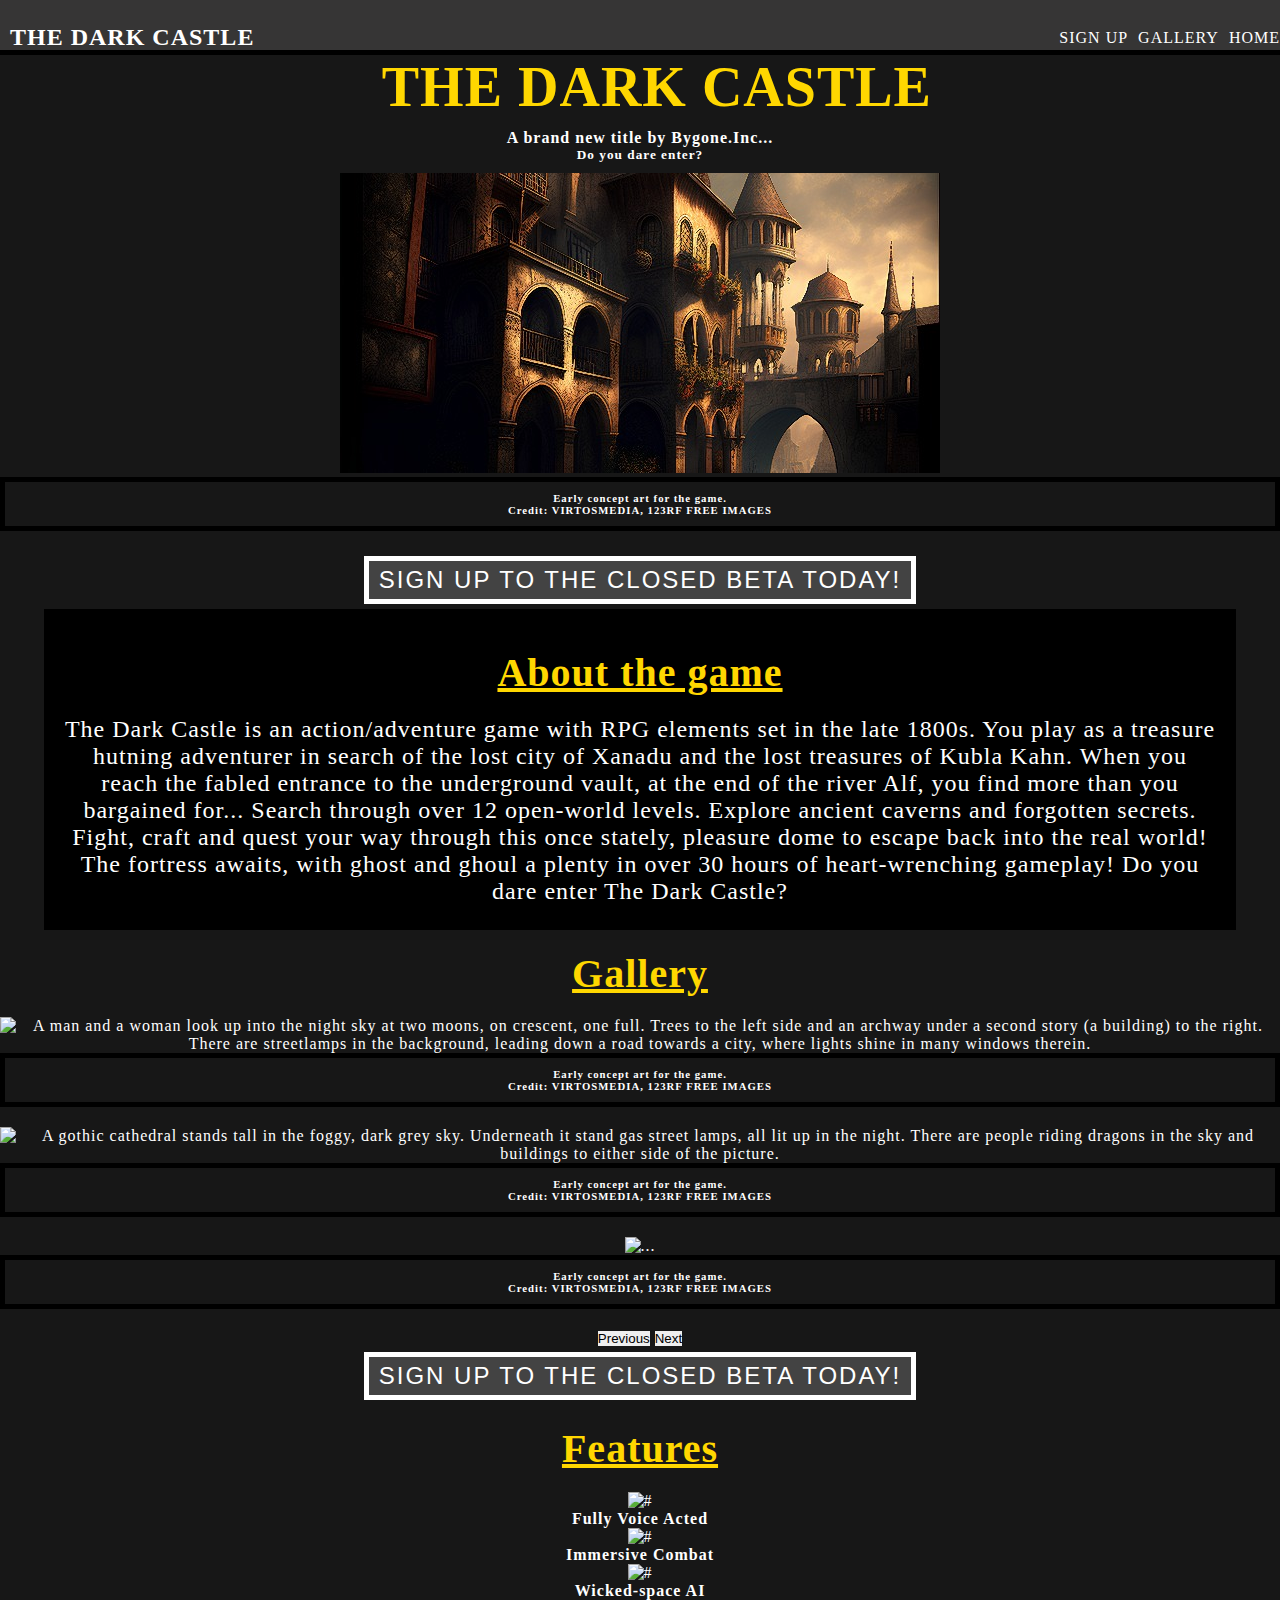
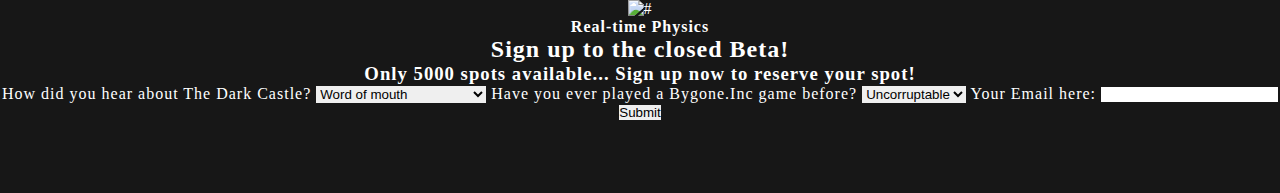
==== index.html @ 2b138596 "add alts to the images & reupload better images" ====
<!DOCTYPE html>
<html lang="en">
<head>
    <meta charset="UTF-8">
    <meta http-equiv="X-UA-Compatible" content="IE=edge">
    <meta name="viewport" content="width=device-width, initial-scale=1.0">
    <title>The Dark Castle</title>

<!-- put bootstrap, then font source and then stylesheet with own CSS links -->

    <link href="https://cdn.jsdelivr.net/npm/bootstrap@5.3.0-alpha1/dist/css/bootstrap.min.css" rel="stylesheet" integrity="sha384-GLhlTQ8iRABdZLl6O3oVMWSktQOp6b7In1Zl3/Jr59b6EGGoI1aFkw7cmDA6j6gD" crossorigin="anonymous">
    <link rel="stylesheet" href="assets/css/style.css">
</head>

<body>

<!-- HEADER -->

    <header>
        <a href="index.html">
            <h2 id="logo">The Dark Castle</h2>
        </a>
        <nav>
            <ul id="menu">
                <li><a href="index.html">Home</a></li>
                <li><a href="#">Gallery</a></li>
                <li><a href="#">Sign Up</a></li>
            </ul>
        </nav>
    </header>

<!-- TITLE -->

    <section>
        <div id="title-outer">
            <h1 id="title">The Dark Castle</h1>
            <h4>A brand new title by Bygone.Inc...</h4>
            <h5>Do you dare enter?</h5>
        </div>
    </section>

<!-- HERO IMAGE -->

    <section>
        <div>
            <img id="hero-image" src="assets/img/hero-image-mobile.jpg" alt="A Renaissance town, with street and bridge in photo, underneath a dark gray cloudy sky">
        </div>
        <div class="credit">
            <h6>Early concept art for the game.</h6>
            <h6>Credit: <a href='https://www.123rf.com/profile_virtosmedia'>virtosmedia</a>, <a href='https://www.123rf.com/free-images/'>123RF Free Images</a></h6>
        </div>

        <button class="sign-up">Sign up to the closed Beta today!</button>

    </section>

<!-- ABOUT -->

    <article>
        <div id="about">
            <h2 class="header">About the game</h2>
            <p>The Dark Castle is an action/adventure game with RPG elements set in the late 1800s. You play as a treasure hutning adventurer in search of the lost city of Xanadu and the lost treasures of Kubla Kahn. When you reach the fabled entrance to the underground vault, at the end of the river Alf, you find more than you bargained for... Search through over 12 open-world levels. Explore ancient caverns and forgotten secrets. Fight, craft and quest your way through this once stately, pleasure dome to escape back into the real world! The fortress awaits, with ghost and ghoul a plenty in over 30 hours of heart-wrenching gameplay! Do you dare enter The Dark Castle?</p>
        </div>
    </article>

<!-- GALLERY -->

    <section>
        <h2 class="header">Gallery</h2>
        <div id="gallery">
            <div id="carouselExample" class="carousel slide">
                <div class="carousel-inner">
                  <div class="carousel-item active">
                    <img src="assets/img/gallery-mobile-1.jpg" class="d-block w-100" alt="A man and a woman look up into the night sky at two moons, on crescent, one full. Trees to the left side and an archway under a second story (a building) to the right. There are streetlamps in the background, leading down a road towards a city, where lights shine in many windows therein.">
                    <div class="credit">
                        <h6>Early concept art for the game.</h6>
                        <h6>Credit: <a href='https://www.123rf.com/profile_virtosmedia' target="_blank">virtosmedia</a>, <a href='https://www.123rf.com/free-images/' target="_blank">123RF Free Images</a></h6>
                    </div>
                </div>
                  <div class="carousel-item">
                    <img src="assets/img/gallery-mobile-2.jpg" class="d-block w-100" alt="A gothic cathedral stands tall in the foggy, dark grey sky. Underneath it stand gas street lamps, all lit up in the night. There are people riding dragons in the sky and buildings to either side of the picture.">
                    <div class="credit">
                        <h6>Early concept art for the game.</h6>
                        <h6>Credit: <a href='https://www.123rf.com/profile_virtosmedia' target="_blank">virtosmedia</a>, <a href='https://www.123rf.com/free-images/' target="_blank">123RF Free Images</a></h6>
                    </div>
                </div>
                  <div class="carousel-item">
                    <img src="assets/img/gallery-mobile-3.jpg" class="d-block w-100" alt="...">
                    <div class="credit">
                        <h6>Early concept art for the game.</h6>
                        <h6>Credit: <a href='https://www.123rf.com/profile_virtosmedia' target="_blank">virtosmedia</a>, <a href='https://www.123rf.com/free-images/' target="_blank">123RF Free Images</a></h6>
                    </div>
                </div>
                </div>
                <button class="carousel-control-prev" type="button" data-bs-target="#carouselExample" data-bs-slide="prev">
                  <span class="carousel-control-prev-icon" aria-hidden="true"></span>
                  <span class="visually-hidden">Previous</span>
                </button>
                <button class="carousel-control-next" type="button" data-bs-target="#carouselExample" data-bs-slide="next">
                  <span class="carousel-control-next-icon" aria-hidden="true"></span>
                  <span class="visually-hidden">Next</span>
                </button>
            </div>
        </div>
        <button class="sign-up">Sign up to the closed Beta today!</button>
    </section>

<!-- FEATURES -->

    <section>
        <h2 class="header">Features</h2>
        <div>
            <img src="#" alt="#">
            <h4>Fully Voice Acted</h4>
        </div>
        <div>
            <img src="#" alt="#">
            <h4>Immersive Combat</h4>
        </div>
        <div>
            <img src="#" alt="#">
            <h4>Wicked-space AI</h4>
        </div>
        <div>
            <img src="#" alt="#">
            <h4>Real-time Physics</h4>
        </div>
    </section>

<!-- FORM -->

    <form action="#" method="POST">
        <h2>Sign up to the closed Beta!</h2>
        <h3>Only 5000 spots available... Sign up now to reserve your spot!</h3>
        <label for="how">How did you hear about The Dark Castle?</label>
        <select name="how" id="how">
            <option value="mouth">Word of mouth</option>
            <option value="email">Email</option>
            <option value="website">The Bygone.Inc website</option>
            <option value="online">An online advertisement</option>
            <option value="social">Social media</option>
            <option value="game">From a Bygone.Inc game</option>
            <option value="other">Other</option>
        </select>
        <label for="play">Have you ever played a Bygone.Inc game before?</label>
        <select name="play" id="play">
            <option value="uncorruptable">Uncorruptable</option>
            <option value="blue">Blue Knight</option>
            <option value="machine">Machine Soul</option>
            <option value="aftertouch">Aftertouch</option>
            <option value="no">No</option>
        </select>
        <label for="email">Your Email here:</label>
        <input id="email" name="email" type="email">
        <input type="submit" value="Submit">
    </form>
    
    <!-- FOOTER -->

    <footer>
        <ul>
            <li></li>
            <li></li>
            <li></li>
            <li></li>
        </ul>
    </footer>

    <script src="https://cdn.jsdelivr.net/npm/bootstrap@5.3.0-alpha1/dist/js/bootstrap.bundle.min.js" integrity="sha384-w76AqPfDkMBDXo30jS1Sgez6pr3x5MlQ1ZAGC+nuZB+EYdgRZgiwxhTBTkF7CXvN" crossorigin="anonymous"></script>
</body>
</html>
---- assets/css/style.css ----
/* import link to google fonts here */

/* WILDCARD */

* {
    margin: 0;
    padding: 0;
    border: 0;
}

/* BODY */

body {
    font-family: Georgia, 'Times New Roman', Times, serif;
    background-color: #171717;
    color: white;
    text-align: center;
    letter-spacing: 1px;
}

/* HEADER */

header {
    background-color: #363535;
    color: white;
    height: 50px;
    width: 100vw;
    padding-left: 10px;
    overflow: none;
}

#logo {
    text-transform: uppercase;
    float: left;
    text-decoration: none;
    color: white;
}

#menu {
    text-transform: uppercase;
    list-style-type: none;
}

#menu li {
    float: right;
    margin-right: 10px;
}

#menu a {
    text-decoration: none;
    color: inherit;
}

#logo, #menu {
    line-height: 75px;
}

#menu a:hover {
    font-size: 110%;
}

/* TITLE */

#title-outer {
    border-top: black 5px solid;
    width: 100%;
    text-size-adjust: 80%;
    padding-bottom: 10px;
}

#title {
    font-size: 350%;
    text-transform: uppercase;
    padding-bottom: 10px;
    color: gold;
}

/* HERO IMAGE */

#hero-image {
    background: url("assets/img/hero-image-mobile.jpg") no-repeat center center;
}

/* CREDIT */

.credit {
    border: black 5px solid;
    padding: 10px;
    margin-bottom: 20px;
}

.credit a {
    text-transform: uppercase;
    text-decoration: none;
    color: inherit;
    padding-bottom: 10px;
}

/* BUTTON */

.sign-up {
    background-color: rgba(137, 137, 137, 0.395);
    color: white;
    margin: 5px;
    padding: 5px 10px;
    font-size: 150%;
    text-transform: uppercase;
    border: 5px white solid;
    letter-spacing: 2px;
}

/* ABOUT */

.header {
    font-size: 250%;
    text-decoration: underline;
    text-decoration-color: gold;
    color: gold;
    margin: 20px;
}

#about {
    border-bottom: 5px black solid;
    width: 90%;
    padding: 20px;
    background-color: black;
    margin: 0 auto;
}

p {
    font-size: 150%;
}

/* GALLERY */

/* FEATURES */

/* RESPONSIVE */
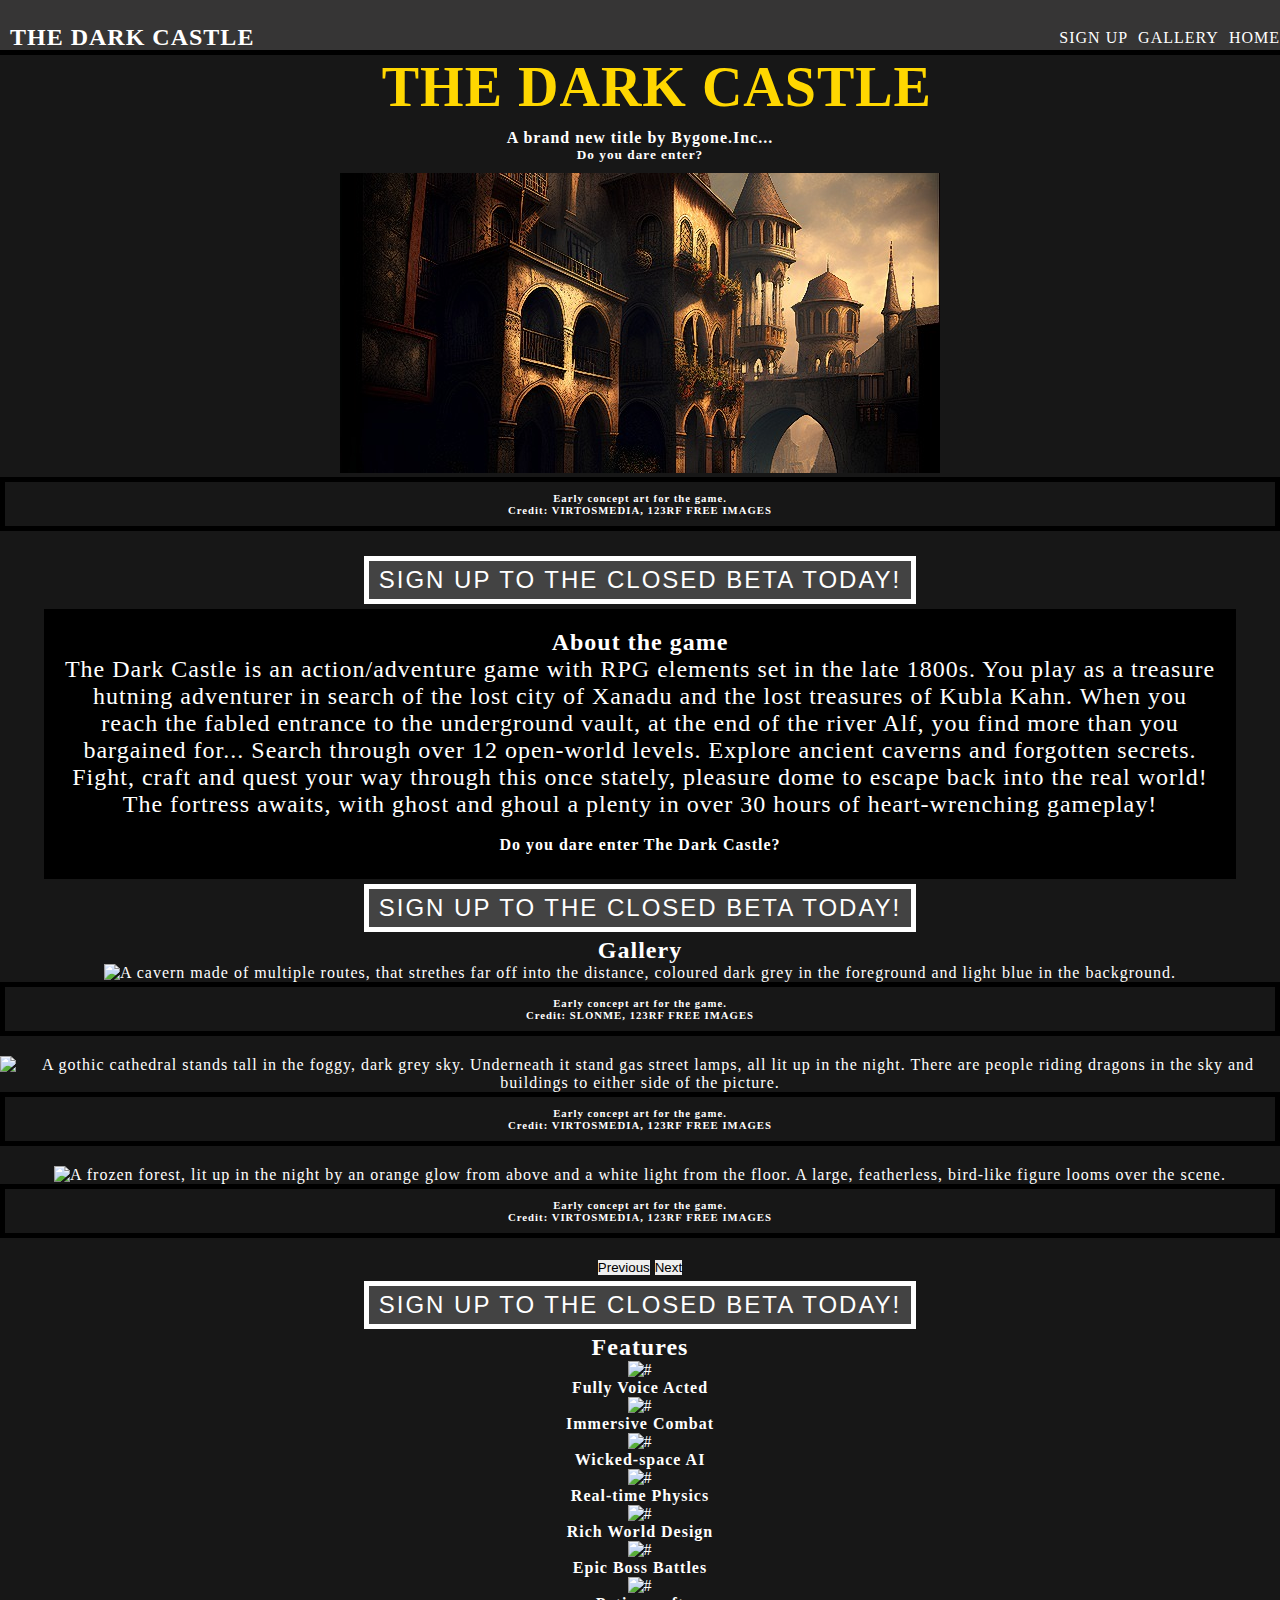
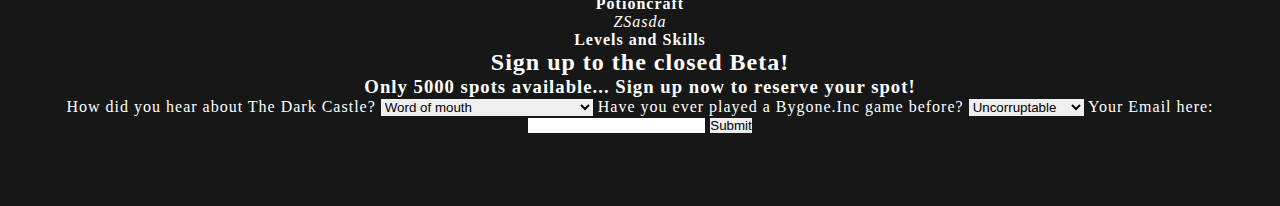
==== commit a3da201e: "add remaining features with appropriate labels" ====
--- a/index.html
+++ b/index.html
@@ -9,6 +9,7 @@
 <!-- put bootstrap, then font source and then stylesheet with own CSS links -->
 
     <link href="https://cdn.jsdelivr.net/npm/bootstrap@5.3.0-alpha1/dist/css/bootstrap.min.css" rel="stylesheet" integrity="sha384-GLhlTQ8iRABdZLl6O3oVMWSktQOp6b7In1Zl3/Jr59b6EGGoI1aFkw7cmDA6j6gD" crossorigin="anonymous">
+    <link rel="stylesheet" href="https://kit.fontawesome.com/eab67b8d83.css" crossorigin="anonymous">
     <link rel="stylesheet" href="assets/css/style.css">
 </head>
 
@@ -58,34 +59,37 @@
 
     <article>
         <div id="about">
-            <h2 class="header">About the game</h2>
-            <p>The Dark Castle is an action/adventure game with RPG elements set in the late 1800s. You play as a treasure hutning adventurer in search of the lost city of Xanadu and the lost treasures of Kubla Kahn. When you reach the fabled entrance to the underground vault, at the end of the river Alf, you find more than you bargained for... Search through over 12 open-world levels. Explore ancient caverns and forgotten secrets. Fight, craft and quest your way through this once stately, pleasure dome to escape back into the real world! The fortress awaits, with ghost and ghoul a plenty in over 30 hours of heart-wrenching gameplay! Do you dare enter The Dark Castle?</p>
+            <h2 class="heading">About the game</h2>
+            <p>The Dark Castle is an action/adventure game with RPG elements set in the late 1800s. You play as a treasure hutning adventurer in search of the lost city of Xanadu and the lost treasures of Kubla Kahn. When you reach the fabled entrance to the underground vault, at the end of the river Alf, you find more than you bargained for... Search through over 12 open-world levels. Explore ancient caverns and forgotten secrets. Fight, craft and quest your way through this once stately, pleasure dome to escape back into the real world! The fortress awaits, with ghost and ghoul a plenty in over 30 hours of heart-wrenching gameplay!
+                <hr><br><strong>Do you dare enter The Dark Castle?</strong></p>
         </div>
     </article>
+
+    <button class="sign-up">Sign up to the closed Beta today!</button>
 
 <!-- GALLERY -->
 
     <section>
-        <h2 class="header">Gallery</h2>
+        <h2 class="heading">Gallery</h2>
         <div id="gallery">
             <div id="carouselExample" class="carousel slide">
                 <div class="carousel-inner">
                   <div class="carousel-item active">
-                    <img src="assets/img/gallery-mobile-1.jpg" class="d-block w-100" alt="A man and a woman look up into the night sky at two moons, on crescent, one full. Trees to the left side and an archway under a second story (a building) to the right. There are streetlamps in the background, leading down a road towards a city, where lights shine in many windows therein.">
+                    <img src="assets/img/gallery-photo-1.jpg" class="d-block w-100" alt="A cavern made of multiple routes, that strethes far off into the distance, coloured dark grey in the foreground and light blue in the background.">
+                    <div class="credit">
+                        <h6>Early concept art for the game.</h6>
+                        <h6>Credit: <a href='https://www.123rf.com/profile_slonme' target="_blank">slonme</a>, <a href='https://www.123rf.com/free-images/' target="_blank">123RF Free Images</a></h6>
+                    </div>
+                </div>
+                  <div class="carousel-item">
+                    <img src="assets/img/gallery-photo-2.jpg" class="d-block w-100" alt="A gothic cathedral stands tall in the foggy, dark grey sky. Underneath it stand gas street lamps, all lit up in the night. There are people riding dragons in the sky and buildings to either side of the picture.">
                     <div class="credit">
                         <h6>Early concept art for the game.</h6>
                         <h6>Credit: <a href='https://www.123rf.com/profile_virtosmedia' target="_blank">virtosmedia</a>, <a href='https://www.123rf.com/free-images/' target="_blank">123RF Free Images</a></h6>
                     </div>
                 </div>
                   <div class="carousel-item">
-                    <img src="assets/img/gallery-mobile-2.jpg" class="d-block w-100" alt="A gothic cathedral stands tall in the foggy, dark grey sky. Underneath it stand gas street lamps, all lit up in the night. There are people riding dragons in the sky and buildings to either side of the picture.">
-                    <div class="credit">
-                        <h6>Early concept art for the game.</h6>
-                        <h6>Credit: <a href='https://www.123rf.com/profile_virtosmedia' target="_blank">virtosmedia</a>, <a href='https://www.123rf.com/free-images/' target="_blank">123RF Free Images</a></h6>
-                    </div>
-                </div>
-                  <div class="carousel-item">
-                    <img src="assets/img/gallery-mobile-3.jpg" class="d-block w-100" alt="...">
+                    <img src="assets/img/gallery-photo-3.jpg" class="d-block w-100" alt="A frozen forest, lit up in the night by an orange glow from above and a white light from the floor. A large, featherless, bird-like figure looms over the scene.">
                     <div class="credit">
                         <h6>Early concept art for the game.</h6>
                         <h6>Credit: <a href='https://www.123rf.com/profile_virtosmedia' target="_blank">virtosmedia</a>, <a href='https://www.123rf.com/free-images/' target="_blank">123RF Free Images</a></h6>
@@ -108,7 +112,7 @@
 <!-- FEATURES -->
 
     <section>
-        <h2 class="header">Features</h2>
+        <h2 class="heading">Features</h2>
         <div>
             <img src="#" alt="#">
             <h4>Fully Voice Acted</h4>
@@ -125,29 +129,47 @@
             <img src="#" alt="#">
             <h4>Real-time Physics</h4>
         </div>
+        <div>
+            <img src="#" alt="#">
+            <h4>Rich World Design</h4>
+        </div>
+        <div>
+            <img src="#" alt="#">
+            <h4>Epic Boss Battles</h4>
+        </div>
+        <div>
+            <img src="#" alt="#">
+            <h4>Potioncraft</h4>
+        </div>
+        <div>
+            <i class="fa-solid fa-bolt">ZSasda</i>
+            <h4>Levels and Skills</h4>
+        </div>
     </section>
 
 <!-- FORM -->
 
     <form action="#" method="POST">
-        <h2>Sign up to the closed Beta!</h2>
+        <h2 class="heading">Sign up to the closed Beta!</h2>
         <h3>Only 5000 spots available... Sign up now to reserve your spot!</h3>
         <label for="how">How did you hear about The Dark Castle?</label>
         <select name="how" id="how">
             <option value="mouth">Word of mouth</option>
-            <option value="email">Email</option>
+            <option value="email">Email blast</option>
             <option value="website">The Bygone.Inc website</option>
             <option value="online">An online advertisement</option>
             <option value="social">Social media</option>
             <option value="game">From a Bygone.Inc game</option>
+            <option value="tv">From a Television advertisement</option>
             <option value="other">Other</option>
         </select>
         <label for="play">Have you ever played a Bygone.Inc game before?</label>
         <select name="play" id="play">
             <option value="uncorruptable">Uncorruptable</option>
-            <option value="blue">Blue Knight</option>
+            <option value="blue">The Blue Knight</option>
             <option value="machine">Machine Soul</option>
             <option value="aftertouch">Aftertouch</option>
+            <option value="planesailer">Planesailer</option>
             <option value="no">No</option>
         </select>
         <label for="email">Your Email here:</label>
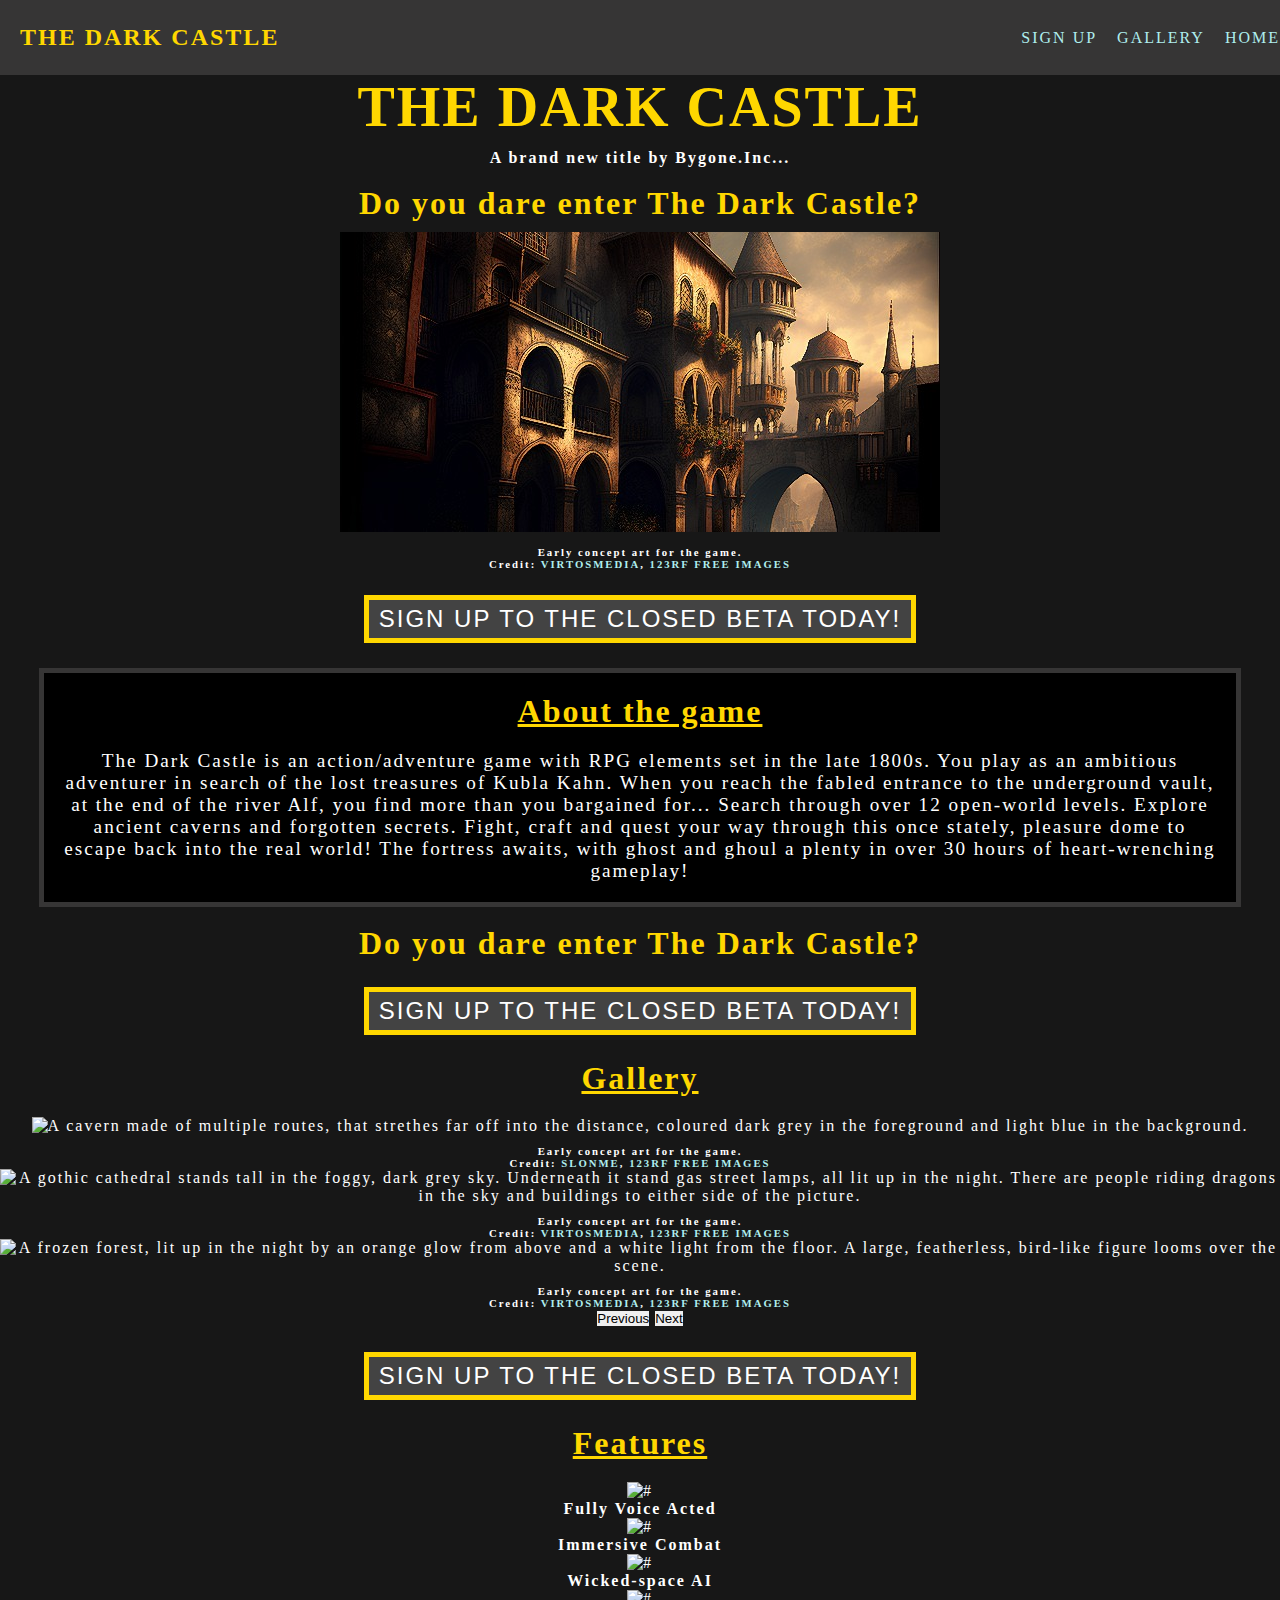
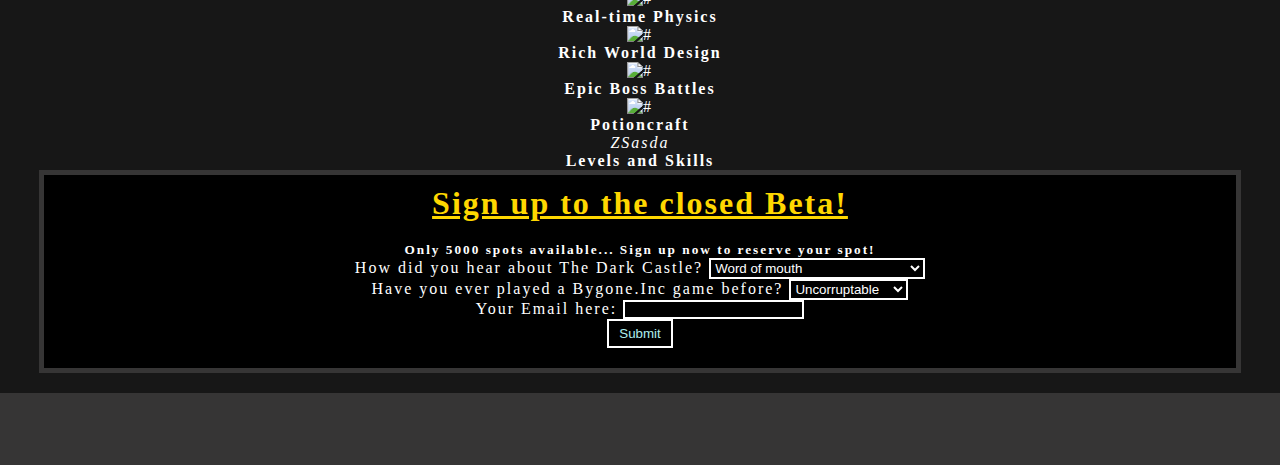
==== commit 8b58cdc3: "style form, restyle heading, rework all padding/margin" ====
--- a/index.html
+++ b/index.html
@@ -36,7 +36,7 @@
         <div id="title-outer">
             <h1 id="title">The Dark Castle</h1>
             <h4>A brand new title by Bygone.Inc...</h4>
-            <h5>Do you dare enter?</h5>
+            <br><strong>Do you dare enter The Dark Castle?</strong></p>
         </div>
     </section>
 
@@ -60,18 +60,19 @@
     <article>
         <div id="about">
             <h2 class="heading">About the game</h2>
-            <p>The Dark Castle is an action/adventure game with RPG elements set in the late 1800s. You play as a treasure hutning adventurer in search of the lost city of Xanadu and the lost treasures of Kubla Kahn. When you reach the fabled entrance to the underground vault, at the end of the river Alf, you find more than you bargained for... Search through over 12 open-world levels. Explore ancient caverns and forgotten secrets. Fight, craft and quest your way through this once stately, pleasure dome to escape back into the real world! The fortress awaits, with ghost and ghoul a plenty in over 30 hours of heart-wrenching gameplay!
-                <hr><br><strong>Do you dare enter The Dark Castle?</strong></p>
+            <p>The Dark Castle is an action/adventure game with RPG elements set in the late 1800s. You play as an ambitious adventurer in search of the lost treasures of Kubla Kahn. When you reach the fabled entrance to the underground vault, at the end of the river Alf, you find more than you bargained for... Search through over 12 open-world levels. Explore ancient caverns and forgotten secrets. Fight, craft and quest your way through this once stately, pleasure dome to escape back into the real world! The fortress awaits, with ghost and ghoul a plenty in over 30 hours of heart-wrenching gameplay!
         </div>
+        <br><strong>Do you dare enter The Dark Castle?</strong></p>
+
     </article>
 
     <button class="sign-up">Sign up to the closed Beta today!</button>
 
 <!-- GALLERY -->
 
-    <section>
+    <section id="gallery">
         <h2 class="heading">Gallery</h2>
-        <div id="gallery">
+        <div >
             <div id="carouselExample" class="carousel slide">
                 <div class="carousel-inner">
                   <div class="carousel-item active">
@@ -149,11 +150,11 @@
 
 <!-- FORM -->
 
-    <form action="#" method="POST">
+    <form action="#" method="POST" class="form-outer">
         <h2 class="heading">Sign up to the closed Beta!</h2>
-        <h3>Only 5000 spots available... Sign up now to reserve your spot!</h3>
+        <h5>Only 5000 spots available... Sign up now to reserve your spot!</h5>
         <label for="how">How did you hear about The Dark Castle?</label>
-        <select name="how" id="how">
+        <select name="how" id="how" class="box-style" required>
             <option value="mouth">Word of mouth</option>
             <option value="email">Email blast</option>
             <option value="website">The Bygone.Inc website</option>
@@ -163,8 +164,9 @@
             <option value="tv">From a Television advertisement</option>
             <option value="other">Other</option>
         </select>
+        <br>
         <label for="play">Have you ever played a Bygone.Inc game before?</label>
-        <select name="play" id="play">
+        <select name="play" id="play" class="box-style" required>
             <option value="uncorruptable">Uncorruptable</option>
             <option value="blue">The Blue Knight</option>
             <option value="machine">Machine Soul</option>
@@ -172,15 +174,17 @@
             <option value="planesailer">Planesailer</option>
             <option value="no">No</option>
         </select>
+        <br>
         <label for="email">Your Email here:</label>
-        <input id="email" name="email" type="email">
-        <input type="submit" value="Submit">
+        <input id="email" name="email" type="email" class="box-style" required>
+        <br>
+        <input type="submit" value="Submit" class="box-style" id="submit">
     </form>
     
     <!-- FOOTER -->
 
     <footer>
-        <ul>
+        <ul class="social-media">
             <li></li>
             <li></li>
             <li></li>
--- a/assets/css/style.css
+++ b/assets/css/style.css
@@ -15,17 +15,18 @@
     background-color: #171717;
     color: white;
     text-align: center;
-    letter-spacing: 1px;
+    letter-spacing: 2px;
+    margin: 0 auto;
 }
 
 /* HEADER */
 
 header {
     background-color: #363535;
-    color: white;
-    height: 50px;
+    color: gold;
+    height: 75px;
     width: 100vw;
-    padding-left: 10px;
+    padding-left: 20px;
     overflow: none;
 }
 
@@ -33,7 +34,7 @@
     text-transform: uppercase;
     float: left;
     text-decoration: none;
-    color: white;
+    color: gold;
 }
 
 #menu {
@@ -43,7 +44,9 @@
 
 #menu li {
     float: right;
-    margin-right: 10px;
+    margin-right: 20px;
+    color: paleturquoise;
+    display: inline;
 }
 
 #menu a {
@@ -62,10 +65,10 @@
 /* TITLE */
 
 #title-outer {
-    border-top: black 5px solid;
     width: 100%;
     text-size-adjust: 80%;
     padding-bottom: 10px;
+    clear: both;
 }
 
 #title {
@@ -78,21 +81,19 @@
 /* HERO IMAGE */
 
 #hero-image {
-    background: url("assets/img/hero-image-mobile.jpg") no-repeat center center;
+    background: url("#") no-repeat center center;
 }
 
 /* CREDIT */
 
 .credit {
-    border: black 5px solid;
-    padding: 10px;
-    margin-bottom: 20px;
+    margin-top: 10px;
 }
 
 .credit a {
     text-transform: uppercase;
     text-decoration: none;
-    color: inherit;
+    color: paleturquoise;
     padding-bottom: 10px;
 }
 
@@ -101,26 +102,26 @@
 .sign-up {
     background-color: rgba(137, 137, 137, 0.395);
     color: white;
-    margin: 5px;
+    margin: 25px;
     padding: 5px 10px;
     font-size: 150%;
     text-transform: uppercase;
-    border: 5px white solid;
+    border: 5px gold solid;
     letter-spacing: 2px;
 }
 
 /* ABOUT */
 
-.header {
-    font-size: 250%;
+.heading {
+    font-size: 200%;
     text-decoration: underline;
     text-decoration-color: gold;
     color: gold;
-    margin: 20px;
+    padding-bottom: 20px;
 }
 
 #about {
-    border-bottom: 5px black solid;
+    border: 5px #363535 solid;
     width: 90%;
     padding: 20px;
     background-color: black;
@@ -128,11 +129,67 @@
 }
 
 p {
-    font-size: 150%;
+    font-size: 120%;
 }
 
 /* GALLERY */
 
+strong {
+    font-size: 200%;
+    color: gold;
+}
+
 /* FEATURES */
 
-/* RESPONSIVE */+/* FORM */
+
+.form-outer {
+    border: 5px #363535 solid;
+    width: 90%;
+    padding: 10px 20px 20px 20px;
+    background-color: black;
+    margin: 0 auto;
+}
+
+.box-style {
+    background: transparent;
+    color: white;
+    border: 2px white solid;
+}
+
+.label {
+    padding: 10px;
+}
+
+#submit {
+    padding: 5px 10px;
+    color: paleturquoise;
+}
+
+/* FOOTER */
+
+footer {
+    background-color: #363535;
+    margin-top: 20px;
+}
+
+/* RESPONSIVE */
+
+@media screen and (max-width: 599px) {
+    header {
+        height: 75px;
+        margin-bottom: 50px;
+    }
+
+    #logo {
+        text-align: center;
+        padding: 0px;
+        margin: 0 auto;
+    }
+
+    #menu {
+        clear: both;
+        background-color: #363535;
+        text-align: center;
+    }
+}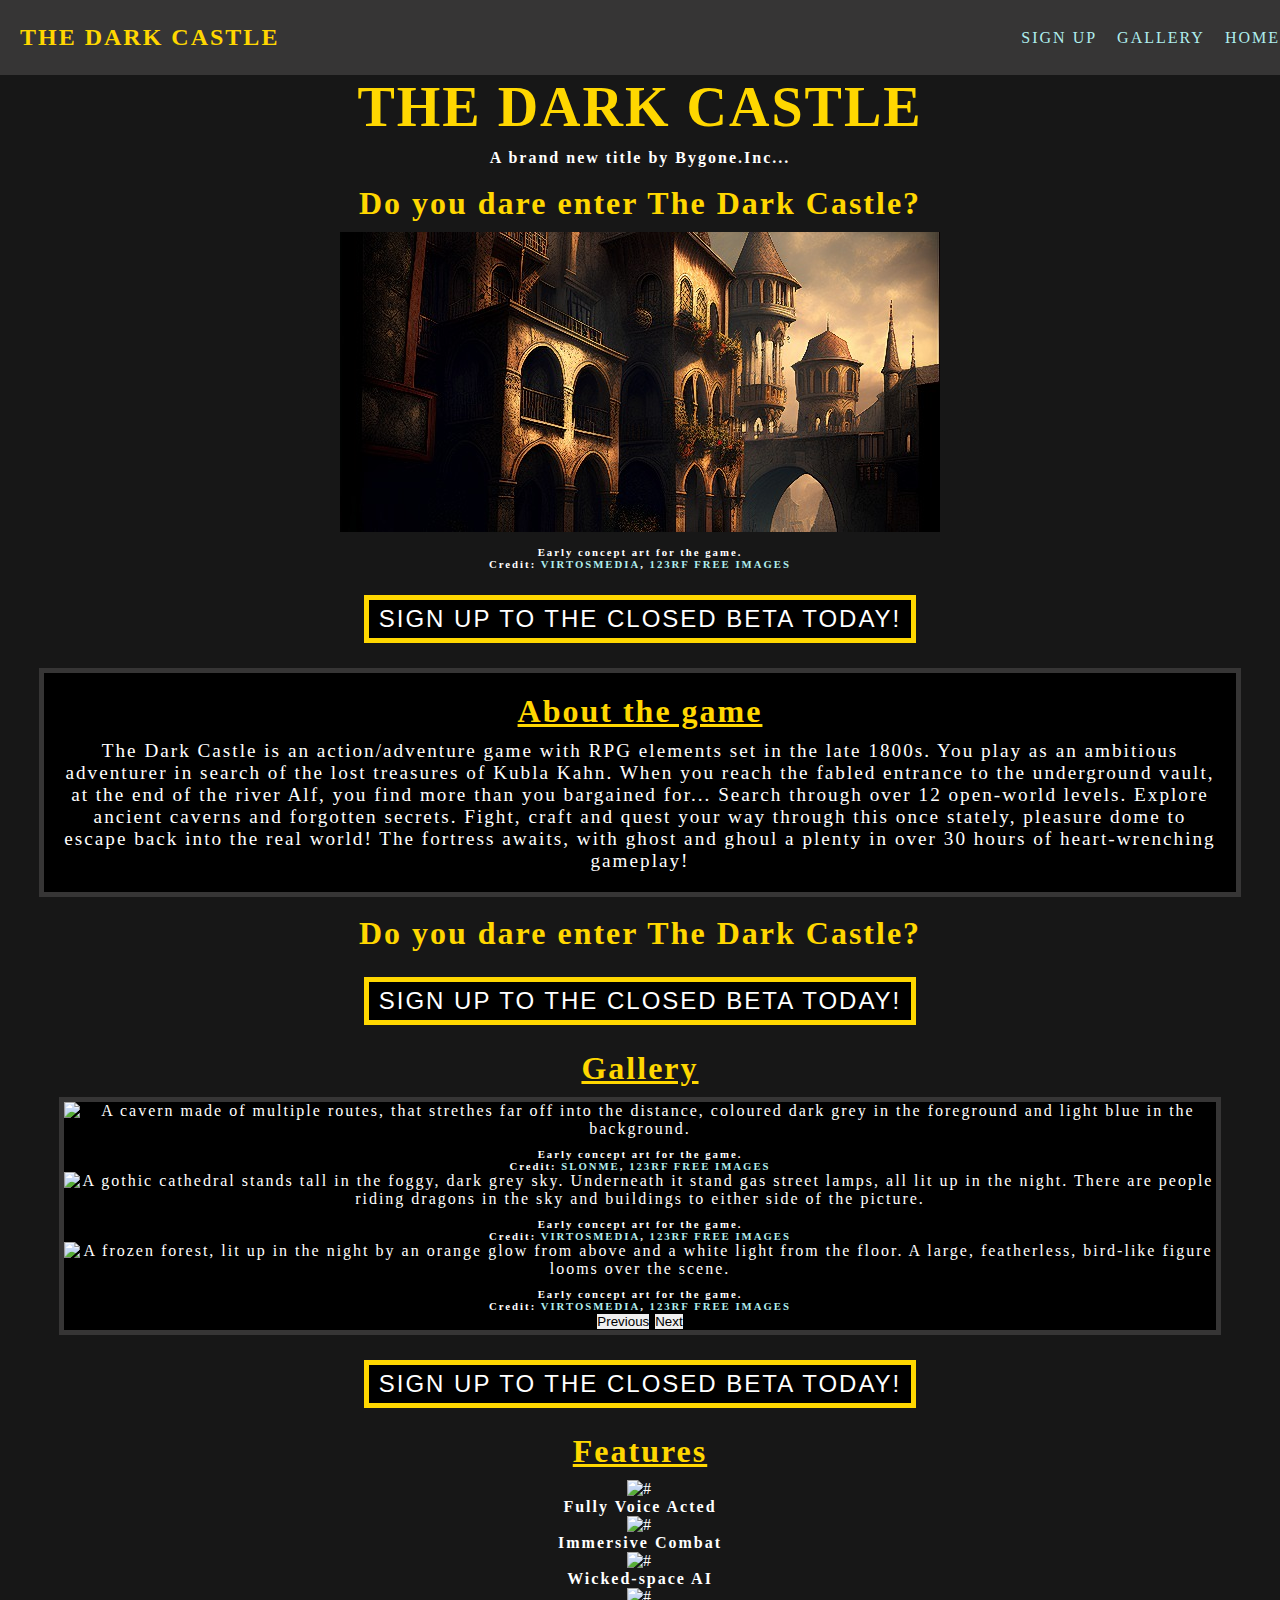
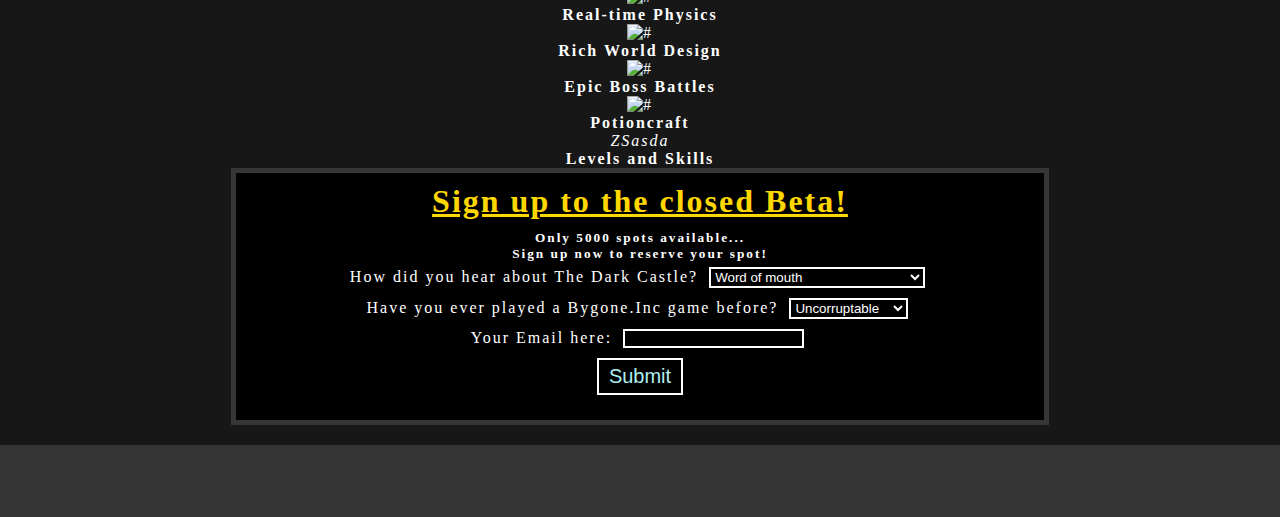
==== commit 4b0a9f52: "add responsive css to button, form & heading classes" ====
--- a/index.html
+++ b/index.html
@@ -70,9 +70,9 @@
 
 <!-- GALLERY -->
 
-    <section id="gallery">
+    <section>
         <h2 class="heading">Gallery</h2>
-        <div >
+        <div id="gallery">
             <div id="carouselExample" class="carousel slide">
                 <div class="carousel-inner">
                   <div class="carousel-item active">
@@ -152,7 +152,8 @@
 
     <form action="#" method="POST" class="form-outer">
         <h2 class="heading">Sign up to the closed Beta!</h2>
-        <h5>Only 5000 spots available... Sign up now to reserve your spot!</h5>
+        <h5>Only 5000 spots available...</h5>
+        <h5>Sign up now to reserve your spot!</h5>
         <label for="how">How did you hear about The Dark Castle?</label>
         <select name="how" id="how" class="box-style" required>
             <option value="mouth">Word of mouth</option>
--- a/assets/css/style.css
+++ b/assets/css/style.css
@@ -100,7 +100,7 @@
 /* BUTTON */
 
 .sign-up {
-    background-color: rgba(137, 137, 137, 0.395);
+    background-color: black;
     color: white;
     margin: 25px;
     padding: 5px 10px;
@@ -117,7 +117,7 @@
     text-decoration: underline;
     text-decoration-color: gold;
     color: gold;
-    padding-bottom: 20px;
+    padding-bottom: 10px;
 }
 
 #about {
@@ -134,6 +134,13 @@
 
 /* GALLERY */
 
+#gallery {
+    width: 90%;
+    border: 5px #363535 solid;
+    margin: 0 auto;
+    background-color: black;
+}
+
 strong {
     font-size: 200%;
     color: gold;
@@ -145,7 +152,7 @@
 
 .form-outer {
     border: 5px #363535 solid;
-    width: 90%;
+    width: 60%;
     padding: 10px 20px 20px 20px;
     background-color: black;
     margin: 0 auto;
@@ -155,6 +162,7 @@
     background: transparent;
     color: white;
     border: 2px white solid;
+    margin: 5px;
 }
 
 .label {
@@ -164,6 +172,7 @@
 #submit {
     padding: 5px 10px;
     color: paleturquoise;
+    font-size: 125%;
 }
 
 /* FOOTER */
@@ -192,4 +201,16 @@
         background-color: #363535;
         text-align: center;
     }
+
+    strong {
+        font-size: 150%;
+    }
+
+    .sign-up {
+        font-size: 125%;
+    }
+
+    .form-outer {
+        width: 90%;
+    }
 }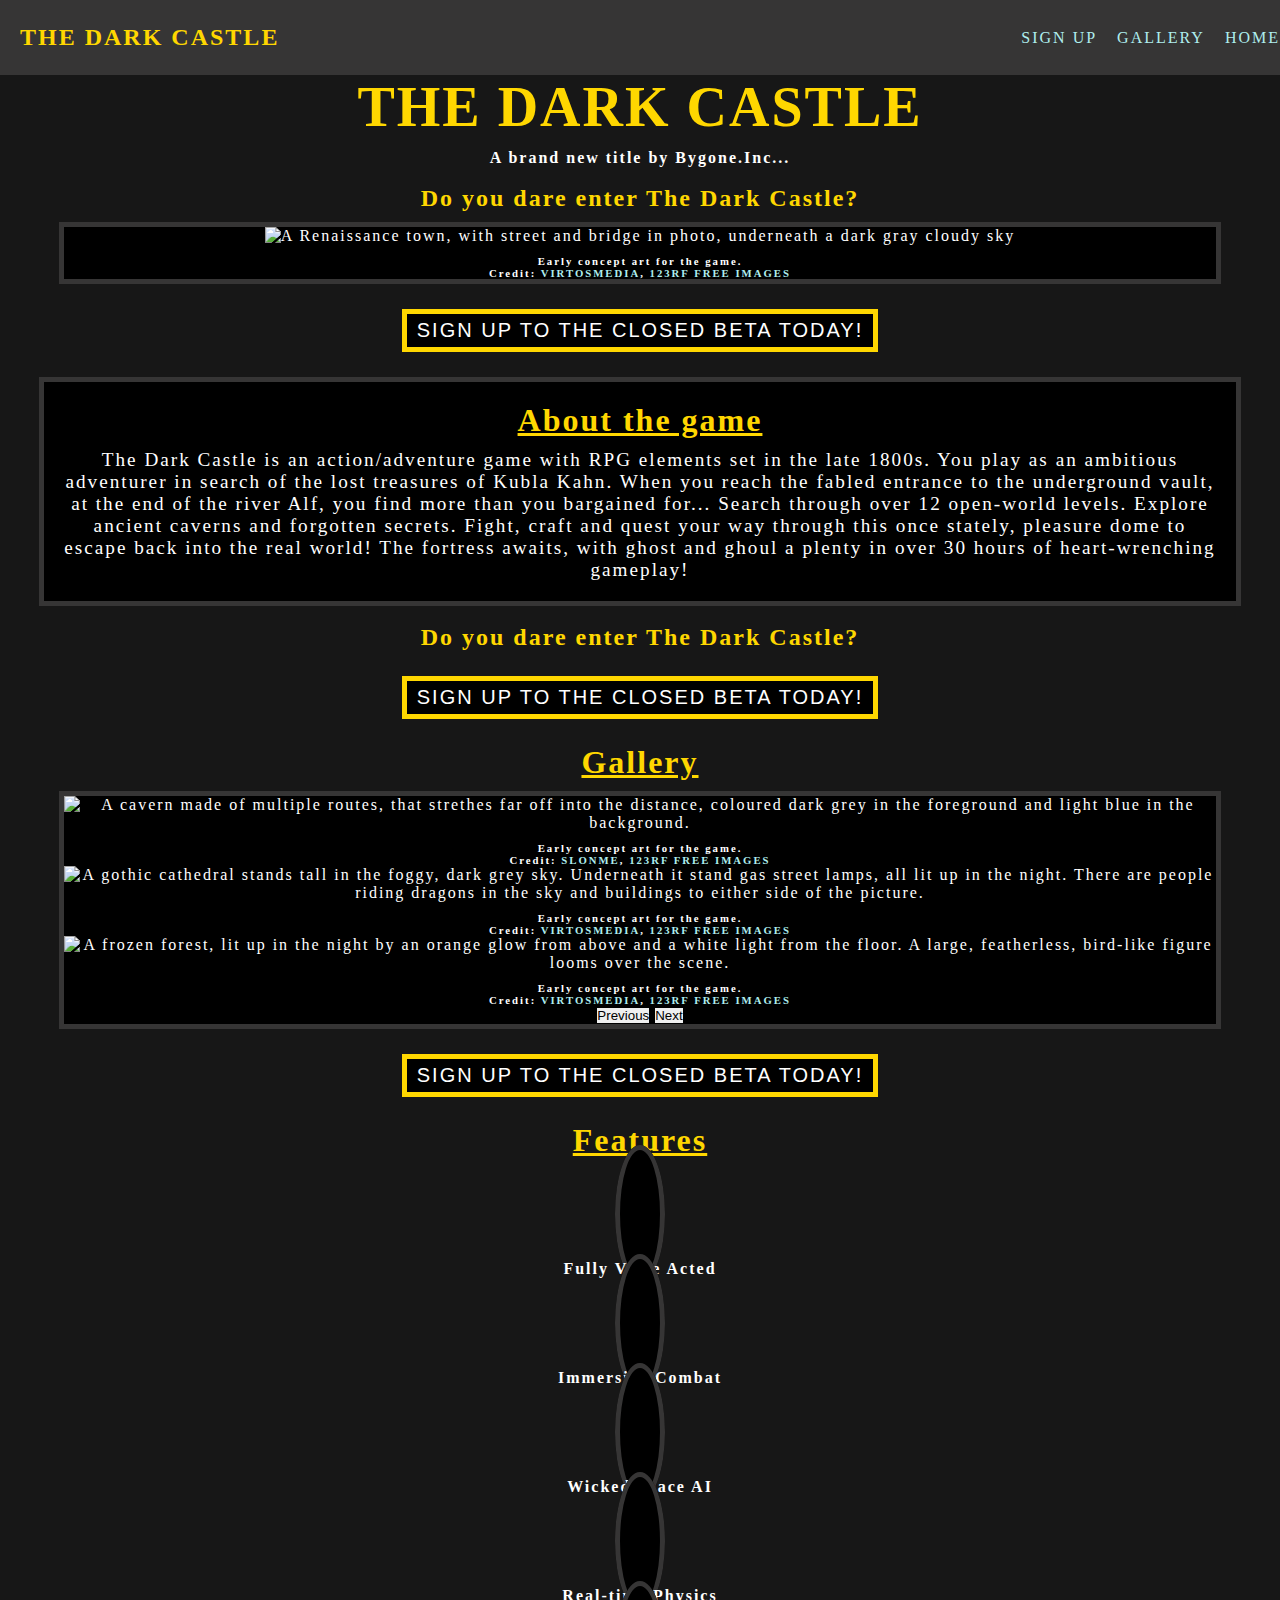
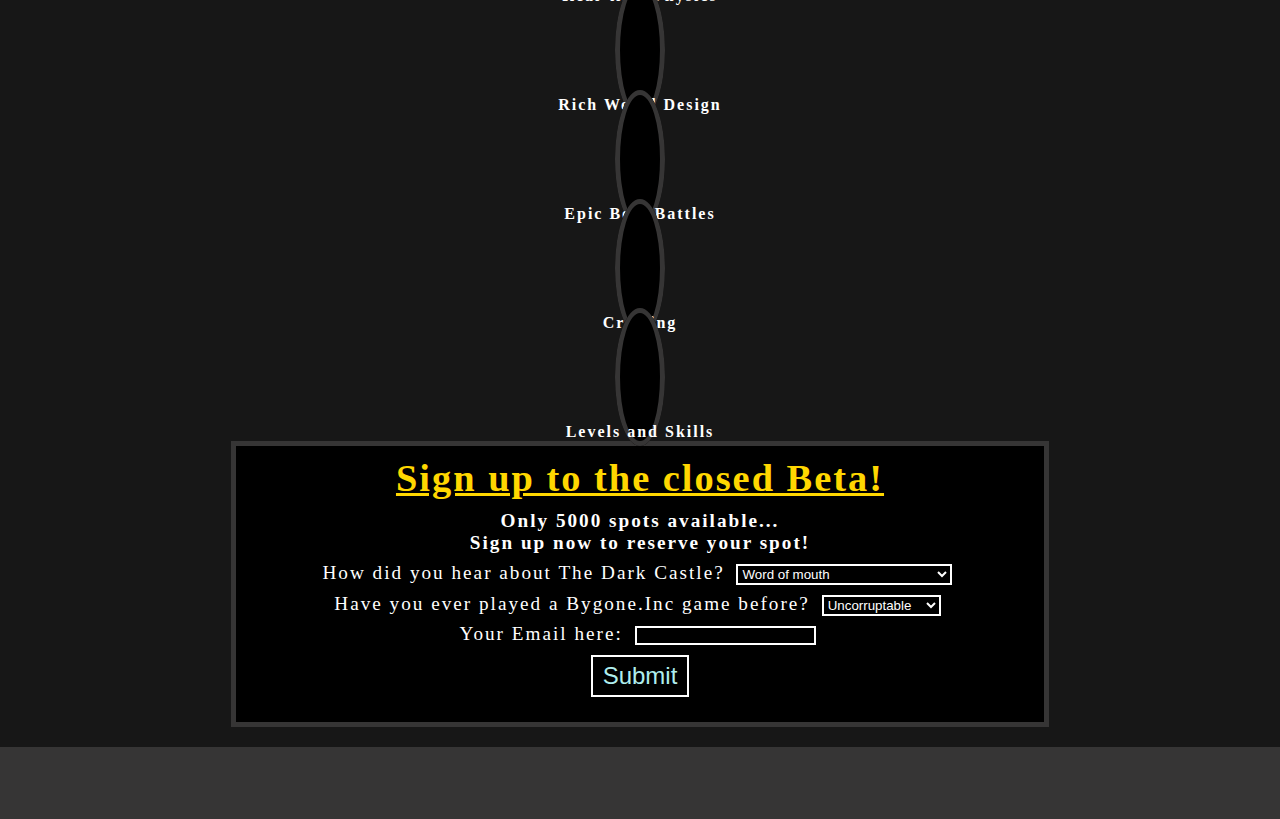
==== commit 7a3bb632: "feature feature icons and form" ====
--- a/index.html
+++ b/index.html
@@ -1,16 +1,15 @@
 <!DOCTYPE html>
 <html lang="en">
 <head>
+
     <meta charset="UTF-8">
     <meta http-equiv="X-UA-Compatible" content="IE=edge">
     <meta name="viewport" content="width=device-width, initial-scale=1.0">
     <title>The Dark Castle</title>
-
-<!-- put bootstrap, then font source and then stylesheet with own CSS links -->
-
     <link href="https://cdn.jsdelivr.net/npm/bootstrap@5.3.0-alpha1/dist/css/bootstrap.min.css" rel="stylesheet" integrity="sha384-GLhlTQ8iRABdZLl6O3oVMWSktQOp6b7In1Zl3/Jr59b6EGGoI1aFkw7cmDA6j6gD" crossorigin="anonymous">
     <link rel="stylesheet" href="https://kit.fontawesome.com/eab67b8d83.css" crossorigin="anonymous">
     <link rel="stylesheet" href="assets/css/style.css">
+
 </head>
 
 <body>
@@ -33,24 +32,26 @@
 <!-- TITLE -->
 
     <section>
+
         <div id="title-outer">
             <h1 id="title">The Dark Castle</h1>
             <h4>A brand new title by Bygone.Inc...</h4>
             <br><strong>Do you dare enter The Dark Castle?</strong></p>
         </div>
+
     </section>
 
 <!-- HERO IMAGE -->
 
     <section>
-        <div>
-            <img id="hero-image" src="assets/img/hero-image-mobile.jpg" alt="A Renaissance town, with street and bridge in photo, underneath a dark gray cloudy sky">
+
+        <div class="gallery" id="hero-image">
+                <img  src="assets/img/hero-image.jpg" alt="A Renaissance town, with street and bridge in photo, underneath a dark gray cloudy sky">
+            <div class="credit">
+                <h6>Early concept art for the game.</h6>
+                <h6>Credit: <a href='https://www.123rf.com/profile_virtosmedia'>virtosmedia</a>, <a href='https://www.123rf.com/free-images/'>123RF Free Images</a></h6>
+            </div>
         </div>
-        <div class="credit">
-            <h6>Early concept art for the game.</h6>
-            <h6>Credit: <a href='https://www.123rf.com/profile_virtosmedia'>virtosmedia</a>, <a href='https://www.123rf.com/free-images/'>123RF Free Images</a></h6>
-        </div>
-
         <button class="sign-up">Sign up to the closed Beta today!</button>
 
     </section>
@@ -58,6 +59,7 @@
 <!-- ABOUT -->
 
     <article>
+
         <div id="about">
             <h2 class="heading">About the game</h2>
             <p>The Dark Castle is an action/adventure game with RPG elements set in the late 1800s. You play as an ambitious adventurer in search of the lost treasures of Kubla Kahn. When you reach the fabled entrance to the underground vault, at the end of the river Alf, you find more than you bargained for... Search through over 12 open-world levels. Explore ancient caverns and forgotten secrets. Fight, craft and quest your way through this once stately, pleasure dome to escape back into the real world! The fortress awaits, with ghost and ghoul a plenty in over 30 hours of heart-wrenching gameplay!
@@ -71,8 +73,9 @@
 <!-- GALLERY -->
 
     <section>
+
         <h2 class="heading">Gallery</h2>
-        <div id="gallery">
+        <div class="gallery">
             <div id="carouselExample" class="carousel slide">
                 <div class="carousel-inner">
                   <div class="carousel-item active">
@@ -108,52 +111,47 @@
             </div>
         </div>
         <button class="sign-up">Sign up to the closed Beta today!</button>
+
     </section>
 
 <!-- FEATURES -->
 
     <section>
         <h2 class="heading">Features</h2>
-        <div>
-            <img src="#" alt="#">
-            <h4>Fully Voice Acted</h4>
-        </div>
-        <div>
-            <img src="#" alt="#">
-            <h4>Immersive Combat</h4>
-        </div>
-        <div>
-            <img src="#" alt="#">
-            <h4>Wicked-space AI</h4>
-        </div>
-        <div>
-            <img src="#" alt="#">
-            <h4>Real-time Physics</h4>
-        </div>
-        <div>
-            <img src="#" alt="#">
-            <h4>Rich World Design</h4>
-        </div>
-        <div>
-            <img src="#" alt="#">
-            <h4>Epic Boss Battles</h4>
-        </div>
-        <div>
-            <img src="#" alt="#">
-            <h4>Potioncraft</h4>
-        </div>
-        <div>
-            <i class="fa-solid fa-bolt">ZSasda</i>
-            <h4>Levels and Skills</h4>
-        </div>
+
+        <i class="fa-solid fa-face-laugh-wink"></i>
+        <h4 class="feature-heading">Fully Voice Acted</h4>
+
+        <i class="fa-solid fa-shield"></i>
+        <h4 class="feature-heading">Immersive Combat</h4>
+
+        <i class="fa-solid fa-robot"></i>
+        <h4 class="feature-heading">Wicked-space AI</h4>
+
+        <i class="fa-solid fa-person-falling"></i>
+        <h4 class="feature-heading">Real-time Physics</h4>
+
+        <i class="fa-solid fa-mountain-sun"></i>
+        <h4 class="feature-heading">Rich World Design</h4>
+
+        <i class="fa-solid fa-skull-crossbones"></i>
+        <h4 class="feature-heading">Epic Boss Battles</h4>
+
+        <i class="fa-solid fa-screwdriver-wrench"></i>
+        <h4 class="feature-heading">Crafting</h4>
+
+        <i class="fa-solid fa-medal"></i>
+        <h4 class="feature-heading">Levels and Skills</h4>
+
     </section>
 
 <!-- FORM -->
 
     <form action="#" method="POST" class="form-outer">
         <h2 class="heading">Sign up to the closed Beta!</h2>
-        <h5>Only 5000 spots available...</h5>
-        <h5>Sign up now to reserve your spot!</h5>
+        <h5 class="sub-heading">Only 5000 spots available... 
+        <br>Sign up now to reserve your spot!</h5>
+        <hr>
         <label for="how">How did you hear about The Dark Castle?</label>
         <select name="how" id="how" class="box-style" required>
             <option value="mouth">Word of mouth</option>
@@ -194,5 +192,6 @@
     </footer>
 
     <script src="https://cdn.jsdelivr.net/npm/bootstrap@5.3.0-alpha1/dist/js/bootstrap.bundle.min.js" integrity="sha384-w76AqPfDkMBDXo30jS1Sgez6pr3x5MlQ1ZAGC+nuZB+EYdgRZgiwxhTBTkF7CXvN" crossorigin="anonymous"></script>
+    <script src="https://kit.fontawesome.com/7af7c9d7ee.js" crossorigin="anonymous"></script>
 </body>
 </html>--- a/assets/css/style.css
+++ b/assets/css/style.css
@@ -17,6 +17,16 @@
     text-align: center;
     letter-spacing: 2px;
     margin: 0 auto;
+    max-width: 100%;
+}
+
+br {
+    height: 2px;
+}
+
+hr {
+    height: 5px;
+    color: white;
 }
 
 /* HEADER */
@@ -81,7 +91,7 @@
 /* HERO IMAGE */
 
 #hero-image {
-    background: url("#") no-repeat center center;
+    object-fit: scale-down;
 }
 
 /* CREDIT */
@@ -104,7 +114,7 @@
     color: white;
     margin: 25px;
     padding: 5px 10px;
-    font-size: 150%;
+    font-size: 125%;
     text-transform: uppercase;
     border: 5px gold solid;
     letter-spacing: 2px;
@@ -134,7 +144,7 @@
 
 /* GALLERY */
 
-#gallery {
+.gallery {
     width: 90%;
     border: 5px #363535 solid;
     margin: 0 auto;
@@ -142,20 +152,46 @@
 }
 
 strong {
-    font-size: 200%;
+    font-size: 150%;
     color: gold;
 }
 
 /* FEATURES */
 
+i {
+    border: 5px #363535 solid;
+    height: 125px;
+    width: 125px;
+    border-radius: 50%;
+    background-color: black;
+    padding: 20px;
+    margin: 0 auto;
+    font-size: 500%;
+    text-align: center;  
+}
+
+.feature-header {
+    clear: both;
+    font-size: 100%;
+    margin: 10px 0px 20px 0px;
+    padding: 20px;
+    border: 0px black solid;
+}
+
+
 /* FORM */
 
 .form-outer {
     border: 5px #363535 solid;
     width: 60%;
+    font-size: 120%;
     padding: 10px 20px 20px 20px;
     background-color: black;
     margin: 0 auto;
+}
+
+.sub-heading {
+    font-size: 100%;
 }
 
 .box-style {
@@ -185,9 +221,15 @@
 /* RESPONSIVE */
 
 @media screen and (max-width: 599px) {
+
+    body {
+        font-size: 75%;
+    }
+
     header {
         height: 75px;
         margin-bottom: 50px;
+
     }
 
     #logo {
@@ -202,6 +244,10 @@
         text-align: center;
     }
 
+    li {
+        font-size: 100%;
+    }
+
     strong {
         font-size: 150%;
     }
@@ -213,4 +259,8 @@
     .form-outer {
         width: 90%;
     }
+
+    .label {
+        padding: 20px;
+    }
 }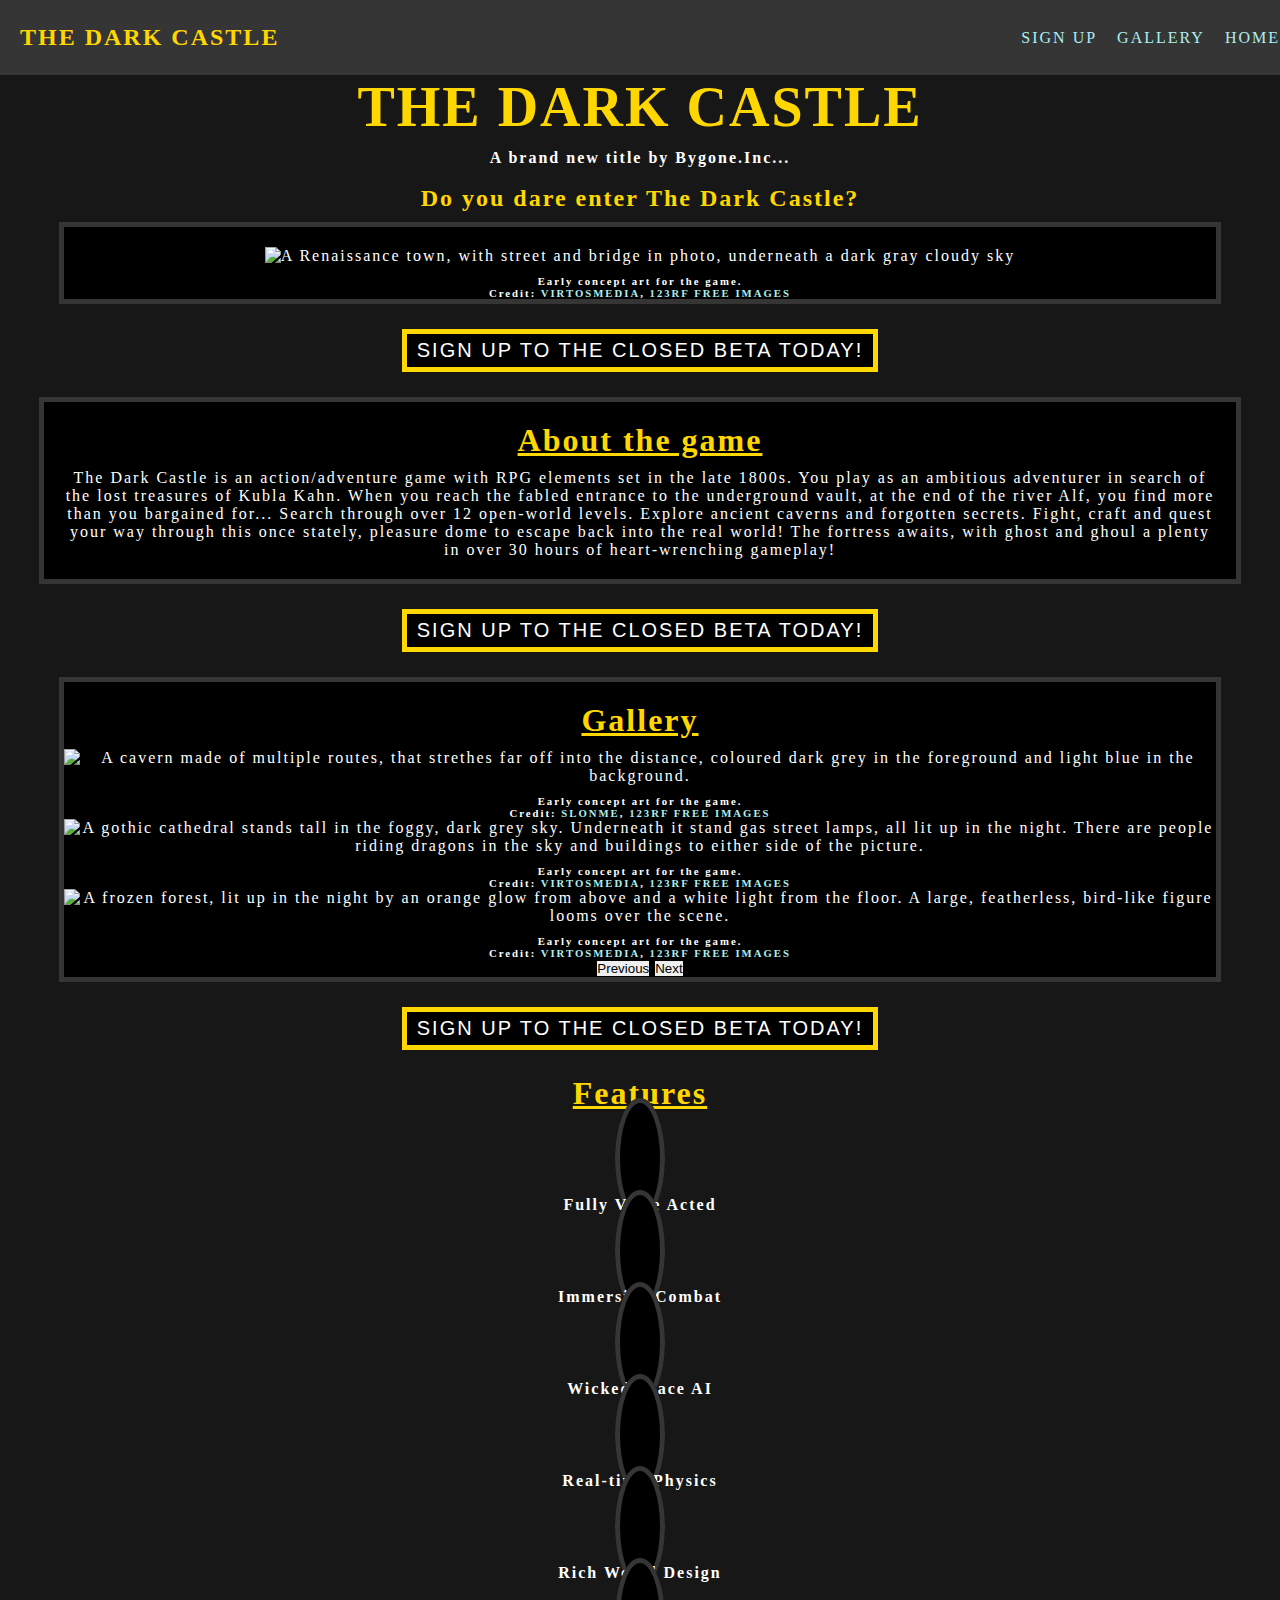
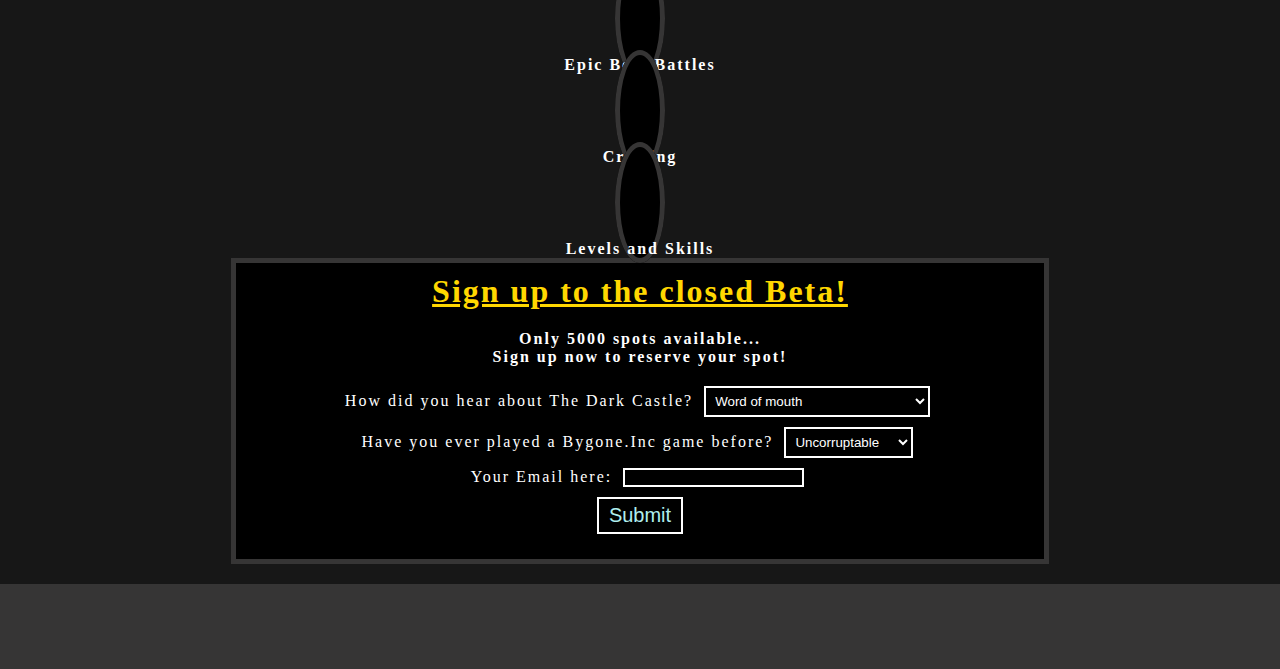
==== commit 5e195ffb: "style footer, features, make all responsive @ 375px" ====
--- a/index.html
+++ b/index.html
@@ -62,10 +62,8 @@
 
         <div id="about">
             <h2 class="heading">About the game</h2>
-            <p>The Dark Castle is an action/adventure game with RPG elements set in the late 1800s. You play as an ambitious adventurer in search of the lost treasures of Kubla Kahn. When you reach the fabled entrance to the underground vault, at the end of the river Alf, you find more than you bargained for... Search through over 12 open-world levels. Explore ancient caverns and forgotten secrets. Fight, craft and quest your way through this once stately, pleasure dome to escape back into the real world! The fortress awaits, with ghost and ghoul a plenty in over 30 hours of heart-wrenching gameplay!
-        </div>
-        <br><strong>Do you dare enter The Dark Castle?</strong></p>
-
+            <p>The Dark Castle is an action/adventure game with RPG elements set in the late 1800s. You play as an ambitious adventurer in search of the lost treasures of Kubla Kahn. When you reach the fabled entrance to the underground vault, at the end of the river Alf, you find more than you bargained for... Search through over 12 open-world levels. Explore ancient caverns and forgotten secrets. Fight, craft and quest your way through this once stately, pleasure dome to escape back into the real world! The fortress awaits, with ghost and ghoul a plenty in over 30 hours of heart-wrenching gameplay!</p>
+        </div>
     </article>
 
     <button class="sign-up">Sign up to the closed Beta today!</button>
@@ -74,8 +72,8 @@
 
     <section>
 
-        <h2 class="heading">Gallery</h2>
         <div class="gallery">
+            <h2 class="heading">Gallery</h2>
             <div id="carouselExample" class="carousel slide">
                 <div class="carousel-inner">
                   <div class="carousel-item active">
@@ -116,33 +114,41 @@
 
 <!-- FEATURES -->
 
-    <section>
+    <section id="features">
         <h2 class="heading">Features</h2>
-
-        <i class="fa-solid fa-face-laugh-wink"></i>
-        <h4 class="feature-heading">Fully Voice Acted</h4>
-
-        <i class="fa-solid fa-shield"></i>
-        <h4 class="feature-heading">Immersive Combat</h4>
-
-        <i class="fa-solid fa-robot"></i>
-        <h4 class="feature-heading">Wicked-space AI</h4>
-
-        <i class="fa-solid fa-person-falling"></i>
-        <h4 class="feature-heading">Real-time Physics</h4>
-
-        <i class="fa-solid fa-mountain-sun"></i>
-        <h4 class="feature-heading">Rich World Design</h4>
-
-        <i class="fa-solid fa-skull-crossbones"></i>
-        <h4 class="feature-heading">Epic Boss Battles</h4>
-
-        <i class="fa-solid fa-screwdriver-wrench"></i>
-        <h4 class="feature-heading">Crafting</h4>
-
-        <i class="fa-solid fa-medal"></i>
-        <h4 class="feature-heading">Levels and Skills</h4>
-
+    
+        <div>
+            <i class="fa-solid fa-face-laugh-wink"></i>
+            <h4 class="feature-heading">Fully Voice Acted</h4>
+        </div>
+        <div>
+            <i class="fa-solid fa-shield"></i>
+            <h4 class="feature-heading">Immersive Combat</h4>
+        </div>
+        <div>
+            <i class="fa-solid fa-robot"></i>
+            <h4 class="feature-heading">Wicked-space AI</h4>
+        </div>
+        <div>
+            <i class="fa-solid fa-person-falling"></i>
+            <h4 class="feature-heading">Real-time Physics</h4>
+        </div>
+        <div>
+            <i class="fa-solid fa-mountain-sun"></i>
+            <h4 class="feature-heading">Rich World Design</h4>
+        </div>
+        <div>
+            <i class="fa-solid fa-skull-crossbones"></i>
+            <h4 class="feature-heading">Epic Boss Battles</h4>
+        </div>
+        <div>
+            <i class="fa-solid fa-screwdriver-wrench"></i>
+            <h4 class="feature-heading">Crafting</h4>
+        </div>
+        <div>
+            <i class="fa-solid fa-medal"></i>
+            <h4 class="feature-heading">Levels and Skills</h4>
+        </div>
     </section>
 
 <!-- FORM -->
@@ -184,10 +190,18 @@
 
     <footer>
         <ul class="social-media">
-            <li></li>
-            <li></li>
-            <li></li>
-            <li></li>
+            <li><a href="https://www.facebook.com" target="_blank">
+                <i class="fa-brands fa-square-facebook"></i>
+            </a></li>
+            <li><a href="https://www.instagram.com" target="_blank">
+                <i class="fa-brands fa-instagram"></i>
+            </a></li>
+            <li><a href="https://www.twitter.com" target="_blank">
+                <i class="fa-brands fa-square-twitter"></i>
+            </a></li>
+            <li><a href="https://www.youtube.com" target="_blank">
+                <i class="fa-brands fa-youtube"></i>
+            </a></li>
         </ul>
     </footer>
 
--- a/assets/css/style.css
+++ b/assets/css/style.css
@@ -1,4 +1,4 @@
-/* import link to google fonts here */
+/* Base styling @600px */
 
 /* WILDCARD */
 
@@ -29,6 +29,14 @@
     color: white;
 }
 
+ul {
+    list-style-type: none;
+}
+
+li {
+    display: inline;
+}
+
 /* HEADER */
 
 header {
@@ -49,7 +57,6 @@
 
 #menu {
     text-transform: uppercase;
-    list-style-type: none;
 }
 
 #menu li {
@@ -138,10 +145,6 @@
     margin: 0 auto;
 }
 
-p {
-    font-size: 120%;
-}
-
 /* GALLERY */
 
 .gallery {
@@ -149,16 +152,19 @@
     border: 5px #363535 solid;
     margin: 0 auto;
     background-color: black;
+    padding-top: 20px;
 }
 
 strong {
+    padding-top: 20px;
+    clear: both;
     font-size: 150%;
     color: gold;
 }
 
 /* FEATURES */
 
-i {
+section i {
     border: 5px #363535 solid;
     height: 125px;
     width: 125px;
@@ -166,25 +172,22 @@
     background-color: black;
     padding: 20px;
     margin: 0 auto;
-    font-size: 500%;
+    font-size: 400%;
     text-align: center;  
 }
 
-.feature-header {
-    clear: both;
+i ~ .feature-header {
     font-size: 100%;
     margin: 10px 0px 20px 0px;
-    padding: 20px;
-    border: 0px black solid;
-}
-
+    padding: 40px;
+    color: paleturquoise;
+}
 
 /* FORM */
 
 .form-outer {
     border: 5px #363535 solid;
     width: 60%;
-    font-size: 120%;
     padding: 10px 20px 20px 20px;
     background-color: black;
     margin: 0 auto;
@@ -192,6 +195,7 @@
 
 .sub-heading {
     font-size: 100%;
+    padding: 10px;
 }
 
 .box-style {
@@ -199,16 +203,21 @@
     color: white;
     border: 2px white solid;
     margin: 5px;
+    clear: both;
 }
 
 .label {
-    padding: 10px;
+    padding: 20px;
 }
 
 #submit {
     padding: 5px 10px;
     color: paleturquoise;
     font-size: 125%;
+}
+
+select {
+    padding: 5px;
 }
 
 /* FOOTER */
@@ -216,26 +225,45 @@
 footer {
     background-color: #363535;
     margin-top: 20px;
+    border: 5px #363535 solid;
+    height: 75px;
+    width: 100vw;
+}
+
+.social-media i {
+    font-size: 300%;
+    color: gold;
+    padding: 10px;
+    text-align: center;
 }
 
 /* RESPONSIVE */
 
+@media only screen and (max-width: 600px) and (min-width: 1000px) {
+
+    /* FEATURES */
+
+    #features {
+        column-count: 2;
+    }
+}
+
+
+    /* <599px */
+
 @media screen and (max-width: 599px) {
-
-    body {
-        font-size: 75%;
-    }
 
     header {
         height: 75px;
         margin-bottom: 50px;
-
+        height: 150px;
     }
 
     #logo {
         text-align: center;
         padding: 0px;
         margin: 0 auto;
+        font-size: 200%;
     }
 
     #menu {
@@ -244,8 +272,8 @@
         text-align: center;
     }
 
-    li {
-        font-size: 100%;
+    .heading {
+        font-size: 250%;
     }
 
     strong {
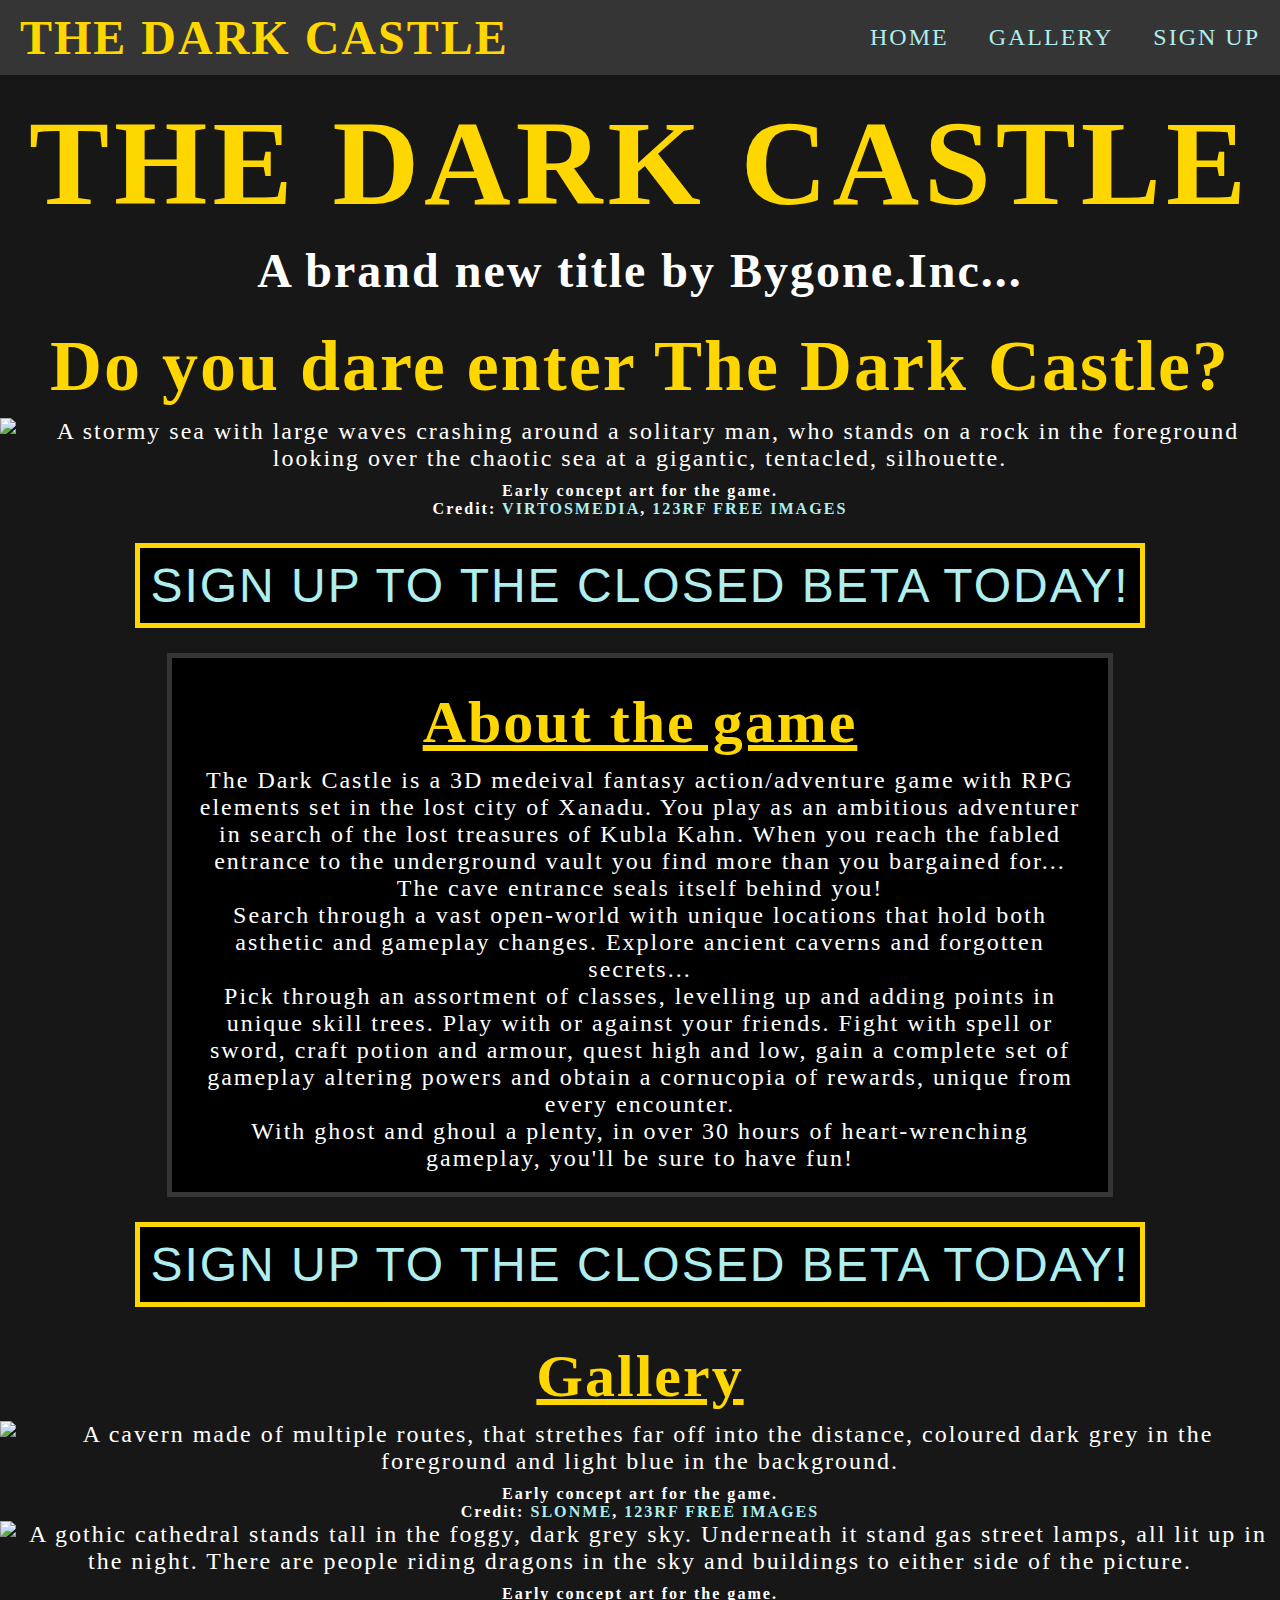
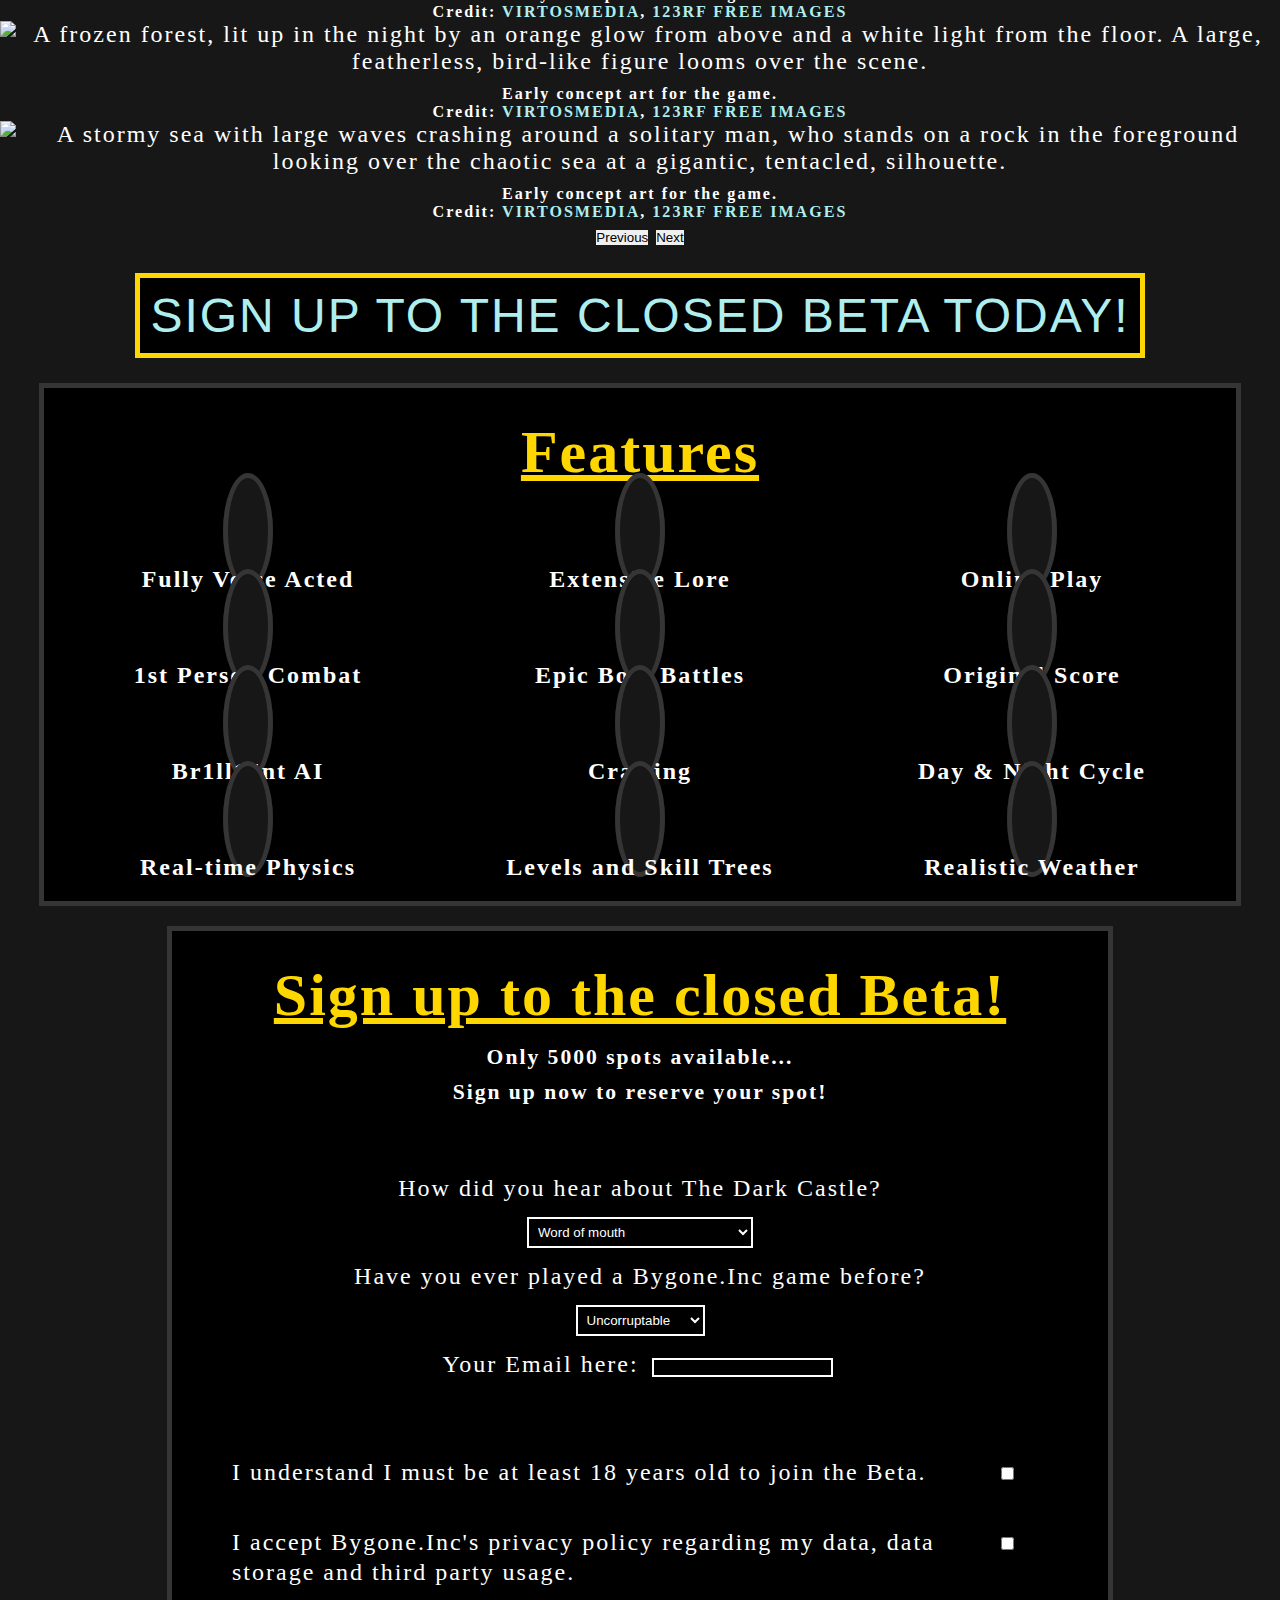
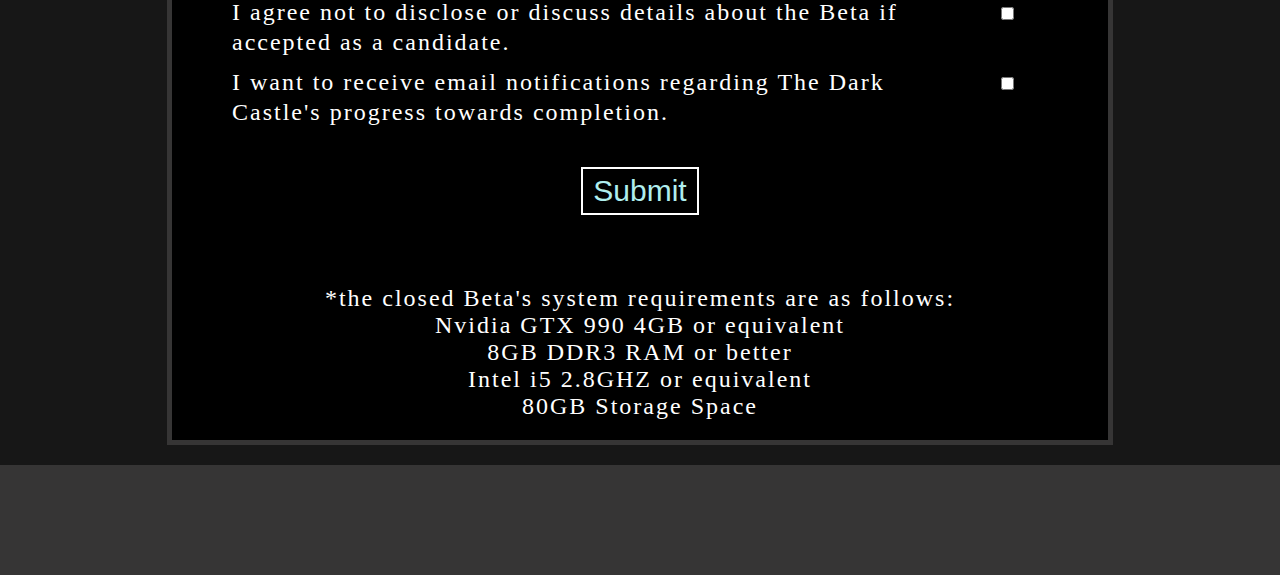
==== commit 7ce59fb1: "bug fixes, updated README.md file" ====
--- a/index.html
+++ b/index.html
@@ -22,9 +22,9 @@
         </a>
         <nav>
             <ul id="menu">
+                <li><a href="#form-outer">Sign Up</a></li>
+                <li><a href="#gallery-outer">Gallery</a></li>
                 <li><a href="index.html">Home</a></li>
-                <li><a href="#">Gallery</a></li>
-                <li><a href="#">Sign Up</a></li>
             </ul>
         </nav>
     </header>
@@ -32,47 +32,44 @@
 <!-- TITLE -->
 
     <section>
-
         <div id="title-outer">
             <h1 id="title">The Dark Castle</h1>
-            <h4>A brand new title by Bygone.Inc...</h4>
+            <h2>A brand new title by Bygone.Inc...</h2>
             <br><strong>Do you dare enter The Dark Castle?</strong></p>
         </div>
-
     </section>
 
 <!-- HERO IMAGE -->
 
     <section>
-
-        <div class="gallery" id="hero-image">
-                <img  src="assets/img/hero-image.jpg" alt="A Renaissance town, with street and bridge in photo, underneath a dark gray cloudy sky">
+        <div id="hero-image">
+                <img  src="assets/img/hero-image.jpg" alt="A stormy sea with large waves crashing around a solitary man, who stands on a rock in the foreground looking over the chaotic sea at a gigantic, tentacled, silhouette.">
             <div class="credit">
                 <h6>Early concept art for the game.</h6>
                 <h6>Credit: <a href='https://www.123rf.com/profile_virtosmedia'>virtosmedia</a>, <a href='https://www.123rf.com/free-images/'>123RF Free Images</a></h6>
             </div>
         </div>
-        <button class="sign-up">Sign up to the closed Beta today!</button>
-
+        <button class="sign-up"><a href="#form-outer">Sign up to the closed Beta today!</a></button>
     </section>
 
 <!-- ABOUT -->
 
     <article>
-
         <div id="about">
             <h2 class="heading">About the game</h2>
-            <p>The Dark Castle is an action/adventure game with RPG elements set in the late 1800s. You play as an ambitious adventurer in search of the lost treasures of Kubla Kahn. When you reach the fabled entrance to the underground vault, at the end of the river Alf, you find more than you bargained for... Search through over 12 open-world levels. Explore ancient caverns and forgotten secrets. Fight, craft and quest your way through this once stately, pleasure dome to escape back into the real world! The fortress awaits, with ghost and ghoul a plenty in over 30 hours of heart-wrenching gameplay!</p>
+            <p>The Dark Castle is a 3D medeival fantasy action/adventure game with RPG elements set in the lost city of Xanadu. You play as an ambitious adventurer in search of the lost treasures of Kubla Kahn. When you reach the fabled entrance to the underground vault you find more than you bargained for... The cave entrance seals itself behind you!
+                <br>Search through a vast open-world with unique locations that hold both asthetic and gameplay changes. Explore ancient caverns and forgotten secrets...
+                <br>Pick through an assortment of classes, levelling up and adding points in unique skill trees. Play with or against your friends. Fight with spell or sword, craft potion and armour, quest high and low, gain a complete set of gameplay altering powers and obtain a cornucopia of rewards, unique from every encounter.
+                <br>With ghost and ghoul a plenty, in over 30 hours of heart-wrenching gameplay, you'll be sure to have fun!</p>
         </div>
     </article>
 
-    <button class="sign-up">Sign up to the closed Beta today!</button>
+    <button class="sign-up"><a href="#form-outer">Sign up to the closed Beta today!</a></button>
 
 <!-- GALLERY -->
 
     <section>
-
-        <div class="gallery">
+        <div id="gallery-outer">
             <h2 class="heading">Gallery</h2>
             <div id="carouselExample" class="carousel slide">
                 <div class="carousel-inner">
@@ -92,6 +89,13 @@
                 </div>
                   <div class="carousel-item">
                     <img src="assets/img/gallery-photo-3.jpg" class="d-block w-100" alt="A frozen forest, lit up in the night by an orange glow from above and a white light from the floor. A large, featherless, bird-like figure looms over the scene.">
+                    <div class="credit">
+                        <h6>Early concept art for the game.</h6>
+                        <h6>Credit: <a href='https://www.123rf.com/profile_virtosmedia' target="_blank">virtosmedia</a>, <a href='https://www.123rf.com/free-images/' target="_blank">123RF Free Images</a></h6>
+                    </div>
+                </div>
+                <div class="carousel-item">
+                    <img src="assets/img/hero-image.jpg" class="d-block w-100" alt="A stormy sea with large waves crashing around a solitary man, who stands on a rock in the foreground looking over the chaotic sea at a gigantic, tentacled, silhouette.">
                     <div class="credit">
                         <h6>Early concept art for the game.</h6>
                         <h6>Credit: <a href='https://www.123rf.com/profile_virtosmedia' target="_blank">virtosmedia</a>, <a href='https://www.123rf.com/free-images/' target="_blank">123RF Free Images</a></h6>
@@ -108,82 +112,134 @@
                 </button>
             </div>
         </div>
-        <button class="sign-up">Sign up to the closed Beta today!</button>
-
+        <button class="sign-up"><a href="#form-outer">Sign up to the closed Beta today!</a></button>
     </section>
 
 <!-- FEATURES -->
-
-    <section id="features">
+    
+
+    <section id="features-outer">
         <h2 class="heading">Features</h2>
-    
-        <div>
-            <i class="fa-solid fa-face-laugh-wink"></i>
-            <h4 class="feature-heading">Fully Voice Acted</h4>
-        </div>
-        <div>
-            <i class="fa-solid fa-shield"></i>
-            <h4 class="feature-heading">Immersive Combat</h4>
-        </div>
-        <div>
-            <i class="fa-solid fa-robot"></i>
-            <h4 class="feature-heading">Wicked-space AI</h4>
-        </div>
-        <div>
-            <i class="fa-solid fa-person-falling"></i>
-            <h4 class="feature-heading">Real-time Physics</h4>
-        </div>
-        <div>
-            <i class="fa-solid fa-mountain-sun"></i>
-            <h4 class="feature-heading">Rich World Design</h4>
-        </div>
-        <div>
-            <i class="fa-solid fa-skull-crossbones"></i>
-            <h4 class="feature-heading">Epic Boss Battles</h4>
-        </div>
-        <div>
-            <i class="fa-solid fa-screwdriver-wrench"></i>
-            <h4 class="feature-heading">Crafting</h4>
-        </div>
-        <div>
-            <i class="fa-solid fa-medal"></i>
-            <h4 class="feature-heading">Levels and Skills</h4>
-        </div>
+        <div id="features-inner">      
+            <div>
+                <i class="fa-solid fa-face-laugh-wink"></i>
+                <h4>Fully Voice Acted</h4>
+            </div>
+            <div>
+                <i class="fa-solid fa-shield"></i>
+                <h4>1st Person Combat</h4>
+            </div>
+            <div>
+                <i class="fa-solid fa-robot"></i>
+                <h4>Br1ll14nt AI</h4>
+            </div>
+            <div>
+                <i class="fa-solid fa-person-falling"></i>
+                <h4>Real-time Physics</h4>
+            </div>
+            <div>
+                <i class="fa-solid fa-mountain-sun"></i>
+                <h4>Extensive Lore</h4>
+            </div>
+            <div>
+                <i class="fa-solid fa-skull-crossbones"></i>
+                <h4>Epic Boss Battles</h4>
+            </div>
+            <div>
+                <i class="fa-solid fa-screwdriver-wrench"></i>
+                <h4 class="feature-heading">Crafting</h4>
+            </div>
+            <div>
+                <i class="fa-solid fa-medal"></i>
+                <h4>Levels and Skill Trees</h4>
+            </div>
+            <div>
+                <i class="fa-solid fa-signal"></i>
+                <h4>Online Play</h4>
+            </div>
+            <div>
+                <i class="fa-solid fa-music"></i>
+                <h4>Original Score</h4>
+            </div>
+            <div>
+                <i class="fa-regular fa-sun"></i>
+                <h4>Day & Night Cycle</h4>
+            </div>
+            <div>
+                <i class="fa-solid fa-cloud"></i>
+                <h4>Realistic Weather</h4>
+            </div>
+        </div> 
     </section>
 
 <!-- FORM -->
 
-    <form action="#" method="POST" class="form-outer">
+    <form action="#" id="form-outer">
         <h2 class="heading">Sign up to the closed Beta!</h2>
-        <h5 class="sub-heading">Only 5000 spots available... 
-        <br>Sign up now to reserve your spot!</h5>
+        <h5 class="sub-heading">Only 5000 spots available...</h5>
+        <h5 class="sub-heading">Sign up now to reserve your spot!</h5>
         <hr>
         <label for="how">How did you hear about The Dark Castle?</label>
-        <select name="how" id="how" class="box-style" required>
-            <option value="mouth">Word of mouth</option>
-            <option value="email">Email blast</option>
-            <option value="website">The Bygone.Inc website</option>
-            <option value="online">An online advertisement</option>
-            <option value="social">Social media</option>
-            <option value="game">From a Bygone.Inc game</option>
-            <option value="tv">From a Television advertisement</option>
-            <option value="other">Other</option>
-        </select>
-        <br>
+        <div class="select-box">
+            <select name="how" id="how" class="box-style" required>
+                <option value="mouth">Word of mouth</option>
+                <option value="email">Email blast</option>
+                <option value="website">The Bygone.Inc website</option>
+                <option value="online">An online advertisement</option>
+                <option value="social">Social media</option>
+                <option value="game">From a Bygone.Inc game</option>
+                <option value="tv">From a Television advertisement</option>
+                <option value="other">Other</option>
+            </select>
+        </div>
         <label for="play">Have you ever played a Bygone.Inc game before?</label>
-        <select name="play" id="play" class="box-style" required>
-            <option value="uncorruptable">Uncorruptable</option>
-            <option value="blue">The Blue Knight</option>
-            <option value="machine">Machine Soul</option>
-            <option value="aftertouch">Aftertouch</option>
-            <option value="planesailer">Planesailer</option>
-            <option value="no">No</option>
-        </select>
-        <br>
-        <label for="email">Your Email here:</label>
-        <input id="email" name="email" type="email" class="box-style" required>
-        <br>
-        <input type="submit" value="Submit" class="box-style" id="submit">
+        <div class="select-box">
+            <select name="play" id="play" class="box-style" required>
+                <option value="uncorruptable">Uncorruptable</option>
+                <option value="blue">The Blue Knight</option>
+                <option value="machine">Machine Soul</option>
+                <option value="aftertouch">Aftertouch</option>
+                <option value="planesailer">Planesailer</option>
+                <option value="no">No</option>
+            </select>
+        </div>
+        <div>
+            <label for="email">Your Email here:</label>
+            <input id="email" name="email" type="email" class="box-style" required>
+        </div>
+        <hr>
+        <div class="checkbox-outer">
+            <label for="terms" class="checkbox-label">I understand I must be at least 18 years old to join the Beta.</label>
+            <input type="checkbox" id="terms" class="checkbox" required>
+        </div>
+        <div class="checkbox-outer">
+            <label for="privacy" class="checkbox-label">I accept Bygone.Inc's privacy policy regarding my data, data storage and third party usage.</label>
+            <input type="checkbox" id="privacy" class="checkbox" required>
+        </div>
+        <div class="checkbox-outer">
+            <label for="agree" class="checkbox-label">I agree not to disclose or discuss details about the Beta if accepted as a candidate.</label>
+            <input type="checkbox" id="agree" class="checkbox" required>
+        </div>
+        <div class="checkbox-outer">
+            <label for="updates" class="checkbox-label">I want to receive email notifications regarding The Dark Castle's progress towards completion.</label>
+            <input type="checkbox" id="updates" class="checkbox">
+        </div>
+        <div class="select-box">
+            <input type="submit" value="Submit" class="box-style" id="submit">
+        </div>
+        <hr>
+        <div>
+            <p>*the closed Beta's system requirements are as follows:</p>
+            <ul>
+                <li>Nvidia GTX 990 4GB or equivalent</li>
+                <br>
+                <li>8GB DDR3 RAM or better</li>
+                <br>
+                <li>Intel i5 2.8GHZ or equivalent</li>
+                <br>
+                <li>80GB Storage Space</li>
+            </ul>
+        </div>
     </form>
     
     <!-- FOOTER -->
--- a/assets/css/style.css
+++ b/assets/css/style.css
@@ -18,23 +18,36 @@
     letter-spacing: 2px;
     margin: 0 auto;
     max-width: 100%;
+    overflow-x: hidden;
 }
 
 br {
-    height: 2px;
+    line-height: 10px;
 }
 
 hr {
     height: 5px;
+    margin: 20px;
     color: white;
+    clear: both;
 }
 
 ul {
     list-style-type: none;
+    padding: 0;
+    margin: 0;
 }
 
 li {
     display: inline;
+}
+
+li a {
+    text-decoration: none;
+}
+
+img {
+    max-width: 100%;
 }
 
 /* HEADER */
@@ -53,6 +66,10 @@
     float: left;
     text-decoration: none;
     color: gold;
+    text-align: center;
+    padding: 0px;
+    margin: 0 auto;
+    font-size: 200%;
 }
 
 #menu {
@@ -61,7 +78,7 @@
 
 #menu li {
     float: right;
-    margin-right: 20px;
+    padding-right: 40px;
     color: paleturquoise;
     display: inline;
 }
@@ -93,6 +110,8 @@
     text-transform: uppercase;
     padding-bottom: 10px;
     color: gold;
+    margin-top: 20px;
+    letter-spacing: 5px;
 }
 
 /* HERO IMAGE */
@@ -118,23 +137,29 @@
 
 .sign-up {
     background-color: black;
-    color: white;
+    color: paleturquoise;
     margin: 25px;
-    padding: 5px 10px;
+    padding: 10px;
     font-size: 125%;
     text-transform: uppercase;
     border: 5px gold solid;
     letter-spacing: 2px;
 }
 
+.sign-up a {
+    text-decoration: none;
+    color: inherit;
+}
+
 /* ABOUT */
 
 .heading {
-    font-size: 200%;
+    font-size: 250%;
     text-decoration: underline;
     text-decoration-color: gold;
     color: gold;
-    padding-bottom: 10px;
+    padding: 10px;
+    margin: 0 auto;
 }
 
 #about {
@@ -147,12 +172,11 @@
 
 /* GALLERY */
 
-.gallery {
+#gallery {
     width: 90%;
     border: 5px #363535 solid;
     margin: 0 auto;
     background-color: black;
-    padding-top: 20px;
 }
 
 strong {
@@ -164,38 +188,47 @@
 
 /* FEATURES */
 
+#features-outer {
+    width: 90%;
+    margin: 0 auto;
+    padding: 20px;
+    border: 5px #363535 solid;
+    background-color: black;
+}
+
 section i {
     border: 5px #363535 solid;
     height: 125px;
     width: 125px;
     border-radius: 50%;
-    background-color: black;
+    background-color: #171717;
     padding: 20px;
-    margin: 0 auto;
+    margin: 10px;
     font-size: 400%;
     text-align: center;  
 }
 
-i ~ .feature-header {
-    font-size: 100%;
-    margin: 10px 0px 20px 0px;
-    padding: 40px;
-    color: paleturquoise;
+i ~ h4 {
+    clear: both;
 }
 
 /* FORM */
 
-.form-outer {
+#form-outer {
     border: 5px #363535 solid;
     width: 60%;
-    padding: 10px 20px 20px 20px;
+    padding: 20px;
     background-color: black;
-    margin: 0 auto;
+    margin: 20px auto;
+}
+
+.select-box {
+    margin: 10px;
 }
 
 .sub-heading {
-    font-size: 100%;
-    padding: 10px;
+    font-size: 90%;
+    padding: 5px;
 }
 
 .box-style {
@@ -206,18 +239,37 @@
     clear: both;
 }
 
-.label {
-    padding: 20px;
+.checkbox-outer {
+    margin: 5px;
+    overflow: visible;
+    line-height: 30px;
+}
+
+.checkbox-label {
+    font-size: 60%;
+    text-align: left;
+    float: left;
+    width: 90%;
+    line-height: 15px;
+}
+
+.checkbox {
+    line-height: 25px;
 }
 
 #submit {
     padding: 5px 10px;
     color: paleturquoise;
     font-size: 125%;
+    margin-top: 30px;
 }
 
 select {
     padding: 5px;
+}
+
+#specs {
+    list-style-type: initial;
 }
 
 /* FOOTER */
@@ -237,33 +289,118 @@
     text-align: center;
 }
 
-/* RESPONSIVE */
-
-@media only screen and (max-width: 600px) and (min-width: 1000px) {
-
-    /* FEATURES */
-
-    #features {
-        column-count: 2;
-    }
-}
-
-
-    /* <599px */
-
-@media screen and (max-width: 599px) {
+/* RESPONSIVE
+    >1600px */
+
+@media only screen and (min-width: 1600px) {
+
+    body {
+        font-size: 175%;
+    }
+
+    #features-inner {
+        column-count: 4; 
+    }
+
+    section i {
+        font-size: 200%;
+    }
+
+    .credit h6 {
+        font-size: 125%;
+    }
+
+    .sign-up {
+        font-size: 200%;
+        padding: 20px;
+    }
+
+    footer {
+        height: 110px;
+    }
+
+    .social-media li a {
+        padding: 10px 60px 10px 60px;
+    }
+}
+
+    /* 1600px */
+@media only screen and (min-width: 1000px) {
+
+    #title {
+        font-size: 500%;
+    }
+
+    #title-outer h2 {
+        font-size: 200%;
+    }
+
+    strong {
+        font-size: 300%;
+    }
+
+    #about {
+        width: 70%;
+    }
+
+    .checkbox-outer {
+        margin: 40px;
+    }
+
+    .checkbox-label {
+        font-size: 100%;
+        line-height: 30px;
+    }
+}
+
+@media only screen and (min-width: 1000px) and (max-width: 1599px) {
+
+    body {
+        font-size: 150%;
+    }
+
+    hr {
+        margin: 30px;
+    }
+
+    .sign-up {
+        font-size: 200%;
+    }
+
+    #features-inner {
+        column-count: 3;
+    }
+
+    section i {
+        font-size: 250%;
+    }
+
+    #form-outer {
+        width: 70%;
+        padding: 20px;
+    }
+
+    select {
+        margin: 10px;
+    }
+
+    footer {
+        height: 100px;
+    }
+
+    .social-media li a {
+        padding: 10px 40px 10px 40px;
+    }
+}
+
+    /* 1000px */
+
+@media screen and (max-width: 1000px) {
 
     header {
         height: 75px;
-        margin-bottom: 50px;
+        margin-bottom: 25px;
         height: 150px;
-    }
-
-    #logo {
-        text-align: center;
-        padding: 0px;
-        margin: 0 auto;
-        font-size: 200%;
     }
 
     #menu {
@@ -272,9 +409,49 @@
         text-align: center;
     }
 
+    #features-inner {
+        column-count: 2;
+    }
+
+    section i {
+        font-size: 300%;
+    }
+
+    footer {
+        height: 100px;
+    }
+}
+
+@media only screen and (min-width: 600px) and (max-width: 1000px) {
+
+    body {
+        font-size: 150%;
+    }
+
     .heading {
+        font-size: 200%;
+    }
+
+    .sign-up {
+        font-size: 150%;
+    }
+
+    #features-outer {
+        width: 70%;
+    }
+    
+    section i {
         font-size: 250%;
     }
+
+    #form-outer {
+        width: 80%;
+    }
+}
+
+    /* <599px */
+
+@media screen and (max-width: 599px) {
 
     strong {
         font-size: 150%;
@@ -284,11 +461,27 @@
         font-size: 125%;
     }
 
-    .form-outer {
+    #features-outer {
+        width: 70%;
+    }
+
+    #features-inner {
+        column-count: 1;
+    }
+
+    #form-outer {
         width: 90%;
     }
 
     .label {
         padding: 20px;
     }
+
+    section i {
+        font-size: 350%;
+    }
+
+    footer {
+        height: 75px;
+    }
 }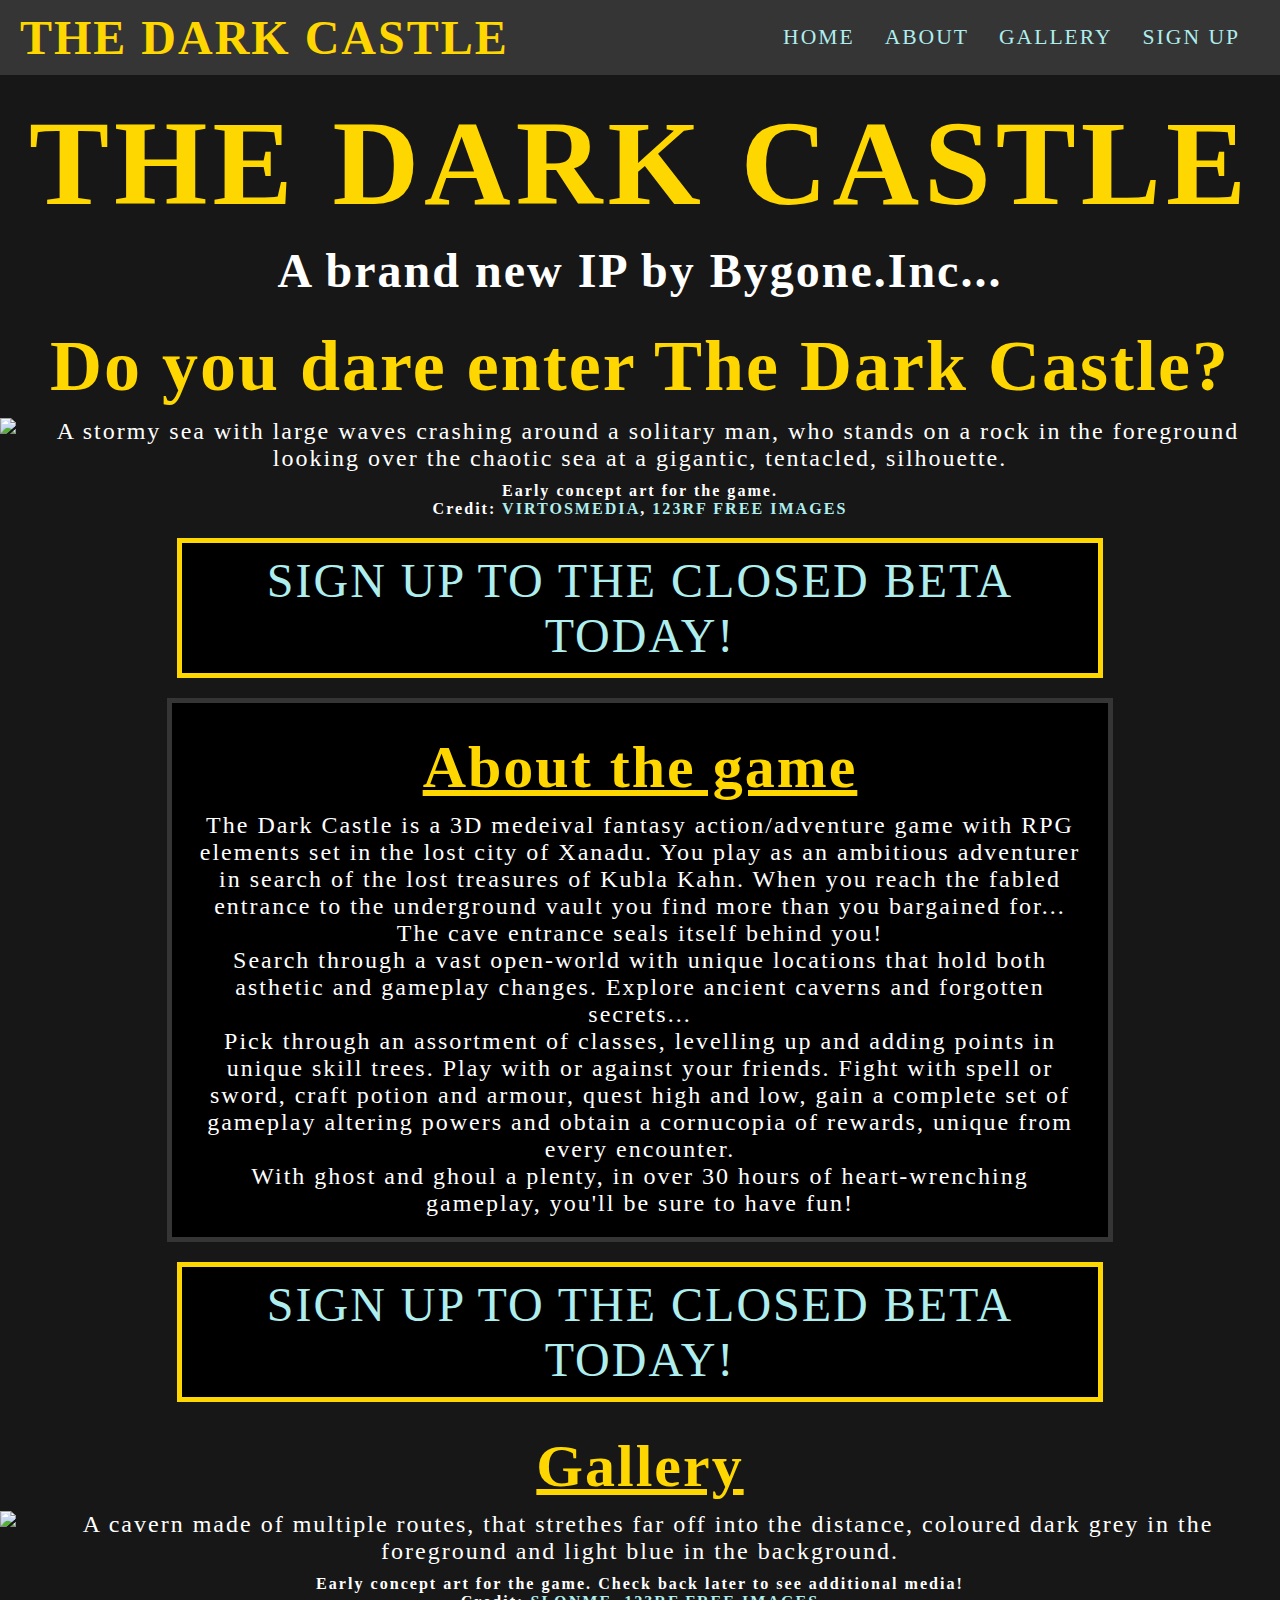
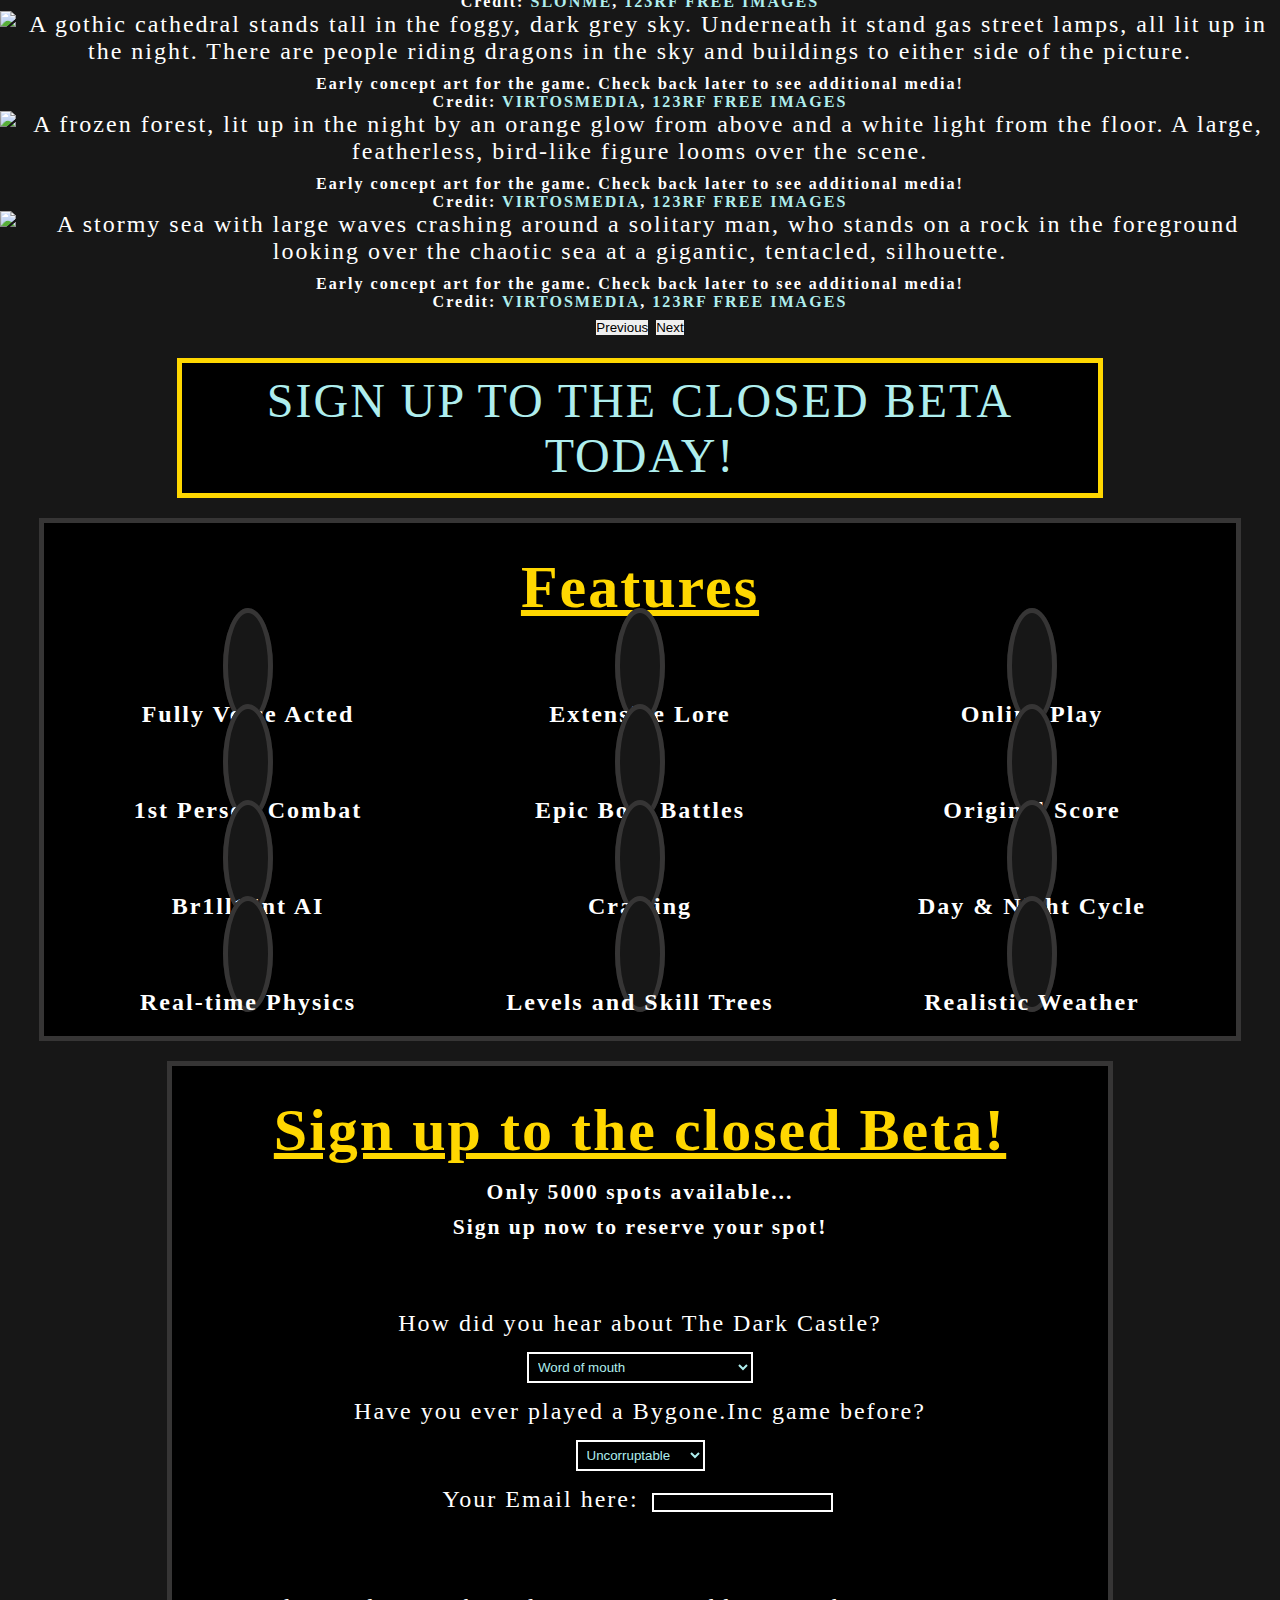
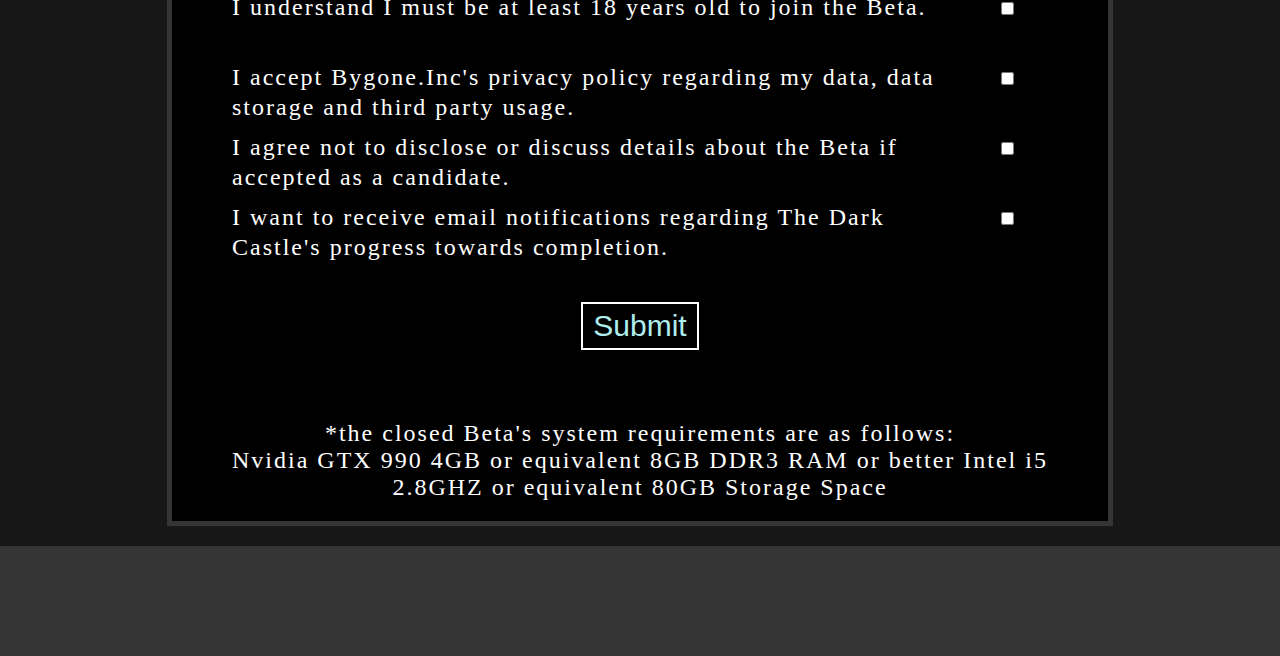
==== commit 08e3027e: "minor bug fixes, update README.md" ====
--- a/index.html
+++ b/index.html
@@ -24,6 +24,7 @@
             <ul id="menu">
                 <li><a href="#form-outer">Sign Up</a></li>
                 <li><a href="#gallery-outer">Gallery</a></li>
+                <li><a href="#about">About</a></li>
                 <li><a href="index.html">Home</a></li>
             </ul>
         </nav>
@@ -34,8 +35,8 @@
     <section>
         <div id="title-outer">
             <h1 id="title">The Dark Castle</h1>
-            <h2>A brand new title by Bygone.Inc...</h2>
-            <br><strong>Do you dare enter The Dark Castle?</strong></p>
+            <h2>A brand new IP by Bygone.Inc...</h2>
+            <br><strong>Do you dare enter The Dark Castle?</strong>
         </div>
     </section>
 
@@ -49,7 +50,10 @@
                 <h6>Credit: <a href='https://www.123rf.com/profile_virtosmedia'>virtosmedia</a>, <a href='https://www.123rf.com/free-images/'>123RF Free Images</a></h6>
             </div>
         </div>
-        <button class="sign-up"><a href="#form-outer">Sign up to the closed Beta today!</a></button>
+
+        <!-- the "href="#form-outer"" code has been credited in my README.md file -->
+
+        <div class="sign-up"><a href="#form-outer">Sign up to the closed Beta today!</a></div>
     </section>
 
 <!-- ABOUT -->
@@ -64,9 +68,13 @@
         </div>
     </article>
 
-    <button class="sign-up"><a href="#form-outer">Sign up to the closed Beta today!</a></button>
-
-<!-- GALLERY -->
+    <div class="sign-up"><a href="#form-outer">Sign up to the closed Beta today!</a></div>
+
+<!-- GALLERY 
+
+        The carousel template has been credited in my README.md file
+        https://getbootstrap.com/docs/5.3/components/carousel/
+    -->
 
     <section>
         <div id="gallery-outer">
@@ -76,28 +84,28 @@
                   <div class="carousel-item active">
                     <img src="assets/img/gallery-photo-1.jpg" class="d-block w-100" alt="A cavern made of multiple routes, that strethes far off into the distance, coloured dark grey in the foreground and light blue in the background.">
                     <div class="credit">
-                        <h6>Early concept art for the game.</h6>
+                        <h6>Early concept art for the game. Check back later to see additional media!</h6>
                         <h6>Credit: <a href='https://www.123rf.com/profile_slonme' target="_blank">slonme</a>, <a href='https://www.123rf.com/free-images/' target="_blank">123RF Free Images</a></h6>
                     </div>
                 </div>
                   <div class="carousel-item">
                     <img src="assets/img/gallery-photo-2.jpg" class="d-block w-100" alt="A gothic cathedral stands tall in the foggy, dark grey sky. Underneath it stand gas street lamps, all lit up in the night. There are people riding dragons in the sky and buildings to either side of the picture.">
                     <div class="credit">
-                        <h6>Early concept art for the game.</h6>
+                        <h6>Early concept art for the game. Check back later to see additional media!</h6>
                         <h6>Credit: <a href='https://www.123rf.com/profile_virtosmedia' target="_blank">virtosmedia</a>, <a href='https://www.123rf.com/free-images/' target="_blank">123RF Free Images</a></h6>
                     </div>
                 </div>
                   <div class="carousel-item">
                     <img src="assets/img/gallery-photo-3.jpg" class="d-block w-100" alt="A frozen forest, lit up in the night by an orange glow from above and a white light from the floor. A large, featherless, bird-like figure looms over the scene.">
                     <div class="credit">
-                        <h6>Early concept art for the game.</h6>
+                        <h6>Early concept art for the game. Check back later to see additional media!</h6>
                         <h6>Credit: <a href='https://www.123rf.com/profile_virtosmedia' target="_blank">virtosmedia</a>, <a href='https://www.123rf.com/free-images/' target="_blank">123RF Free Images</a></h6>
                     </div>
                 </div>
                 <div class="carousel-item">
                     <img src="assets/img/hero-image.jpg" class="d-block w-100" alt="A stormy sea with large waves crashing around a solitary man, who stands on a rock in the foreground looking over the chaotic sea at a gigantic, tentacled, silhouette.">
                     <div class="credit">
-                        <h6>Early concept art for the game.</h6>
+                        <h6>Early concept art for the game. Check back later to see additional media!</h6>
                         <h6>Credit: <a href='https://www.123rf.com/profile_virtosmedia' target="_blank">virtosmedia</a>, <a href='https://www.123rf.com/free-images/' target="_blank">123RF Free Images</a></h6>
                     </div>
                 </div>
@@ -112,7 +120,7 @@
                 </button>
             </div>
         </div>
-        <button class="sign-up"><a href="#form-outer">Sign up to the closed Beta today!</a></button>
+        <div class="sign-up"><a href="#form-outer">Sign up to the closed Beta today!</a></div>
     </section>
 
 <!-- FEATURES -->
@@ -174,14 +182,14 @@
 
 <!-- FORM -->
 
-    <form action="#" id="form-outer">
+    <form action="GET" id="form-outer">
         <h2 class="heading">Sign up to the closed Beta!</h2>
         <h5 class="sub-heading">Only 5000 spots available...</h5>
         <h5 class="sub-heading">Sign up now to reserve your spot!</h5>
         <hr>
         <label for="how">How did you hear about The Dark Castle?</label>
         <div class="select-box">
-            <select name="how" id="how" class="box-style" required>
+            <select name="how" id="how" class="box-style">
                 <option value="mouth">Word of mouth</option>
                 <option value="email">Email blast</option>
                 <option value="website">The Bygone.Inc website</option>
@@ -194,7 +202,7 @@
         </div>
         <label for="play">Have you ever played a Bygone.Inc game before?</label>
         <div class="select-box">
-            <select name="play" id="play" class="box-style" required>
+            <select name="play" id="play" class="box-style">
                 <option value="uncorruptable">Uncorruptable</option>
                 <option value="blue">The Blue Knight</option>
                 <option value="machine">Machine Soul</option>
@@ -232,11 +240,8 @@
             <p>*the closed Beta's system requirements are as follows:</p>
             <ul>
                 <li>Nvidia GTX 990 4GB or equivalent</li>
-                <br>
                 <li>8GB DDR3 RAM or better</li>
-                <br>
                 <li>Intel i5 2.8GHZ or equivalent</li>
-                <br>
                 <li>80GB Storage Space</li>
             </ul>
         </div>
@@ -246,6 +251,10 @@
 
     <footer>
         <ul class="social-media">
+
+            <!-- "target="_blank"" comes from:
+            https://learn.codeinstitute.net/courses/course-v1:CodeInstitute+CSE101+2020_Q2/courseware/be0e510a3aca4bccb6e0bba4cf7cf06b/cbb28fc16a35417bb73450e0dc71d59b/
+            -->
             <li><a href="https://www.facebook.com" target="_blank">
                 <i class="fa-brands fa-square-facebook"></i>
             </a></li>
--- a/assets/css/style.css
+++ b/assets/css/style.css
@@ -1,5 +1,3 @@
-/* Base styling @600px */
-
 /* WILDCARD */
 
 * {
@@ -39,6 +37,10 @@
 }
 
 li {
+
+    /* I got the display: inline command from Code Institute's [Love Running](https://learn.codeinstitute.net/courses/course-v1:CodeInstitute+CSE101+2020_Q2/courseware/be0e510a3aca4bccb6e0bba4cf7cf06b/cbb28fc16a35417bb73450e0dc71d59b/) project.
+    */
+
     display: inline;
 }
 
@@ -57,8 +59,6 @@
     color: gold;
     height: 75px;
     width: 100vw;
-    padding-left: 20px;
-    overflow: none;
 }
 
 #logo {
@@ -66,21 +66,29 @@
     float: left;
     text-decoration: none;
     color: gold;
+
+    /* "text-align: center;" and "margin: 0 auto;" have been credited in my README.md file
+    https://learn.codeinstitute.net/courses/course-v1:CodeInstitute+CSE101+2020_Q2/courseware/be0e510a3aca4bccb6e0bba4cf7cf06b/cbb28fc16a35417bb73450e0dc71d59b/
+    https://learn.codeinstitute.net/courses/course-v1:CodeInstitute+CSE101+2020_Q2/courseware/be0e510a3aca4bccb6e0bba4cf7cf06b/6eb8cfc87bfd434a87861a844e00b655/
+    */
+
     text-align: center;
-    padding: 0px;
     margin: 0 auto;
+    padding-left: 20px;
     font-size: 200%;
 }
 
 #menu {
     text-transform: uppercase;
+    padding-right: 10px;
 }
 
 #menu li {
     float: right;
-    padding-right: 40px;
+    padding-right: 30px;
     color: paleturquoise;
     display: inline;
+    font-size: 90%;
 }
 
 #menu a {
@@ -93,7 +101,7 @@
 }
 
 #menu a:hover {
-    font-size: 110%;
+    font-size: 100%;
 }
 
 /* TITLE */
@@ -117,6 +125,11 @@
 /* HERO IMAGE */
 
 #hero-image {
+
+    /* "object-fit: scale-down;" has been credited in my README.md file
+    https://www.w3schools.com/css/css3_object-fit.asp
+    */
+
     object-fit: scale-down;
 }
 
@@ -138,12 +151,13 @@
 .sign-up {
     background-color: black;
     color: paleturquoise;
-    margin: 25px;
+    margin: 20px auto;
     padding: 10px;
     font-size: 125%;
     text-transform: uppercase;
     border: 5px gold solid;
     letter-spacing: 2px;
+    max-width: 70%;
 }
 
 .sign-up a {
@@ -208,6 +222,10 @@
     text-align: center;  
 }
 
+/* The ~ symbol has been credited in my README.md file
+https://www.w3schools.com/css/css_combinators.asp
+*/
+
 i ~ h4 {
     clear: both;
 }
@@ -233,7 +251,7 @@
 
 .box-style {
     background: transparent;
-    color: white;
+    color: paleturquoise;
     border: 2px white solid;
     margin: 5px;
     clear: both;
@@ -268,10 +286,6 @@
     padding: 5px;
 }
 
-#specs {
-    list-style-type: initial;
-}
-
 /* FOOTER */
 
 footer {
@@ -286,10 +300,15 @@
     font-size: 300%;
     color: gold;
     padding: 10px;
+
+    /* "text-align: center;" has been credited in my README.md file 
+    https://learn.codeinstitute.net/courses/course-v1:CodeInstitute+CSE101+2020_Q2/courseware/be0e510a3aca4bccb6e0bba4cf7cf06b/cbb28fc16a35417bb73450e0dc71d59b/
+    */
+
     text-align: center;
 }
 
-/* RESPONSIVE
+/* RESPONSIVE CSS
     >1600px */
 
 @media only screen and (min-width: 1600px) {
@@ -297,7 +316,7 @@
     body {
         font-size: 175%;
     }
-
+    
     #features-inner {
         column-count: 4; 
     }
@@ -353,6 +372,9 @@
     }
 }
 
+/* Combining media queries (max and min) came from an [Email on Acid](https://www.emailonacid.com/blog/article/email-development/emailology_media_queries_demystified_min-width_and_max-width/#:~:text=Max%2Dwidth%20and%20min%2Dwidth,specific%20devices%20with%20known%20widths.) post
+*/
+
 @media only screen and (min-width: 1000px) and (max-width: 1599px) {
 
     body {
@@ -398,15 +420,15 @@
 @media screen and (max-width: 1000px) {
 
     header {
-        height: 75px;
+        height: 150px;
         margin-bottom: 25px;
-        height: 150px;
     }
 
     #menu {
         clear: both;
         background-color: #363535;
         text-align: center;
+        padding-right: 15px;
     }
 
     #features-inner {
@@ -457,6 +479,14 @@
         font-size: 150%;
     }
 
+    #menu {
+        padding-left: 10px;
+    }
+
+    #menu li {
+        padding-right: 10px;
+    }
+
     .sign-up {
         font-size: 125%;
     }
